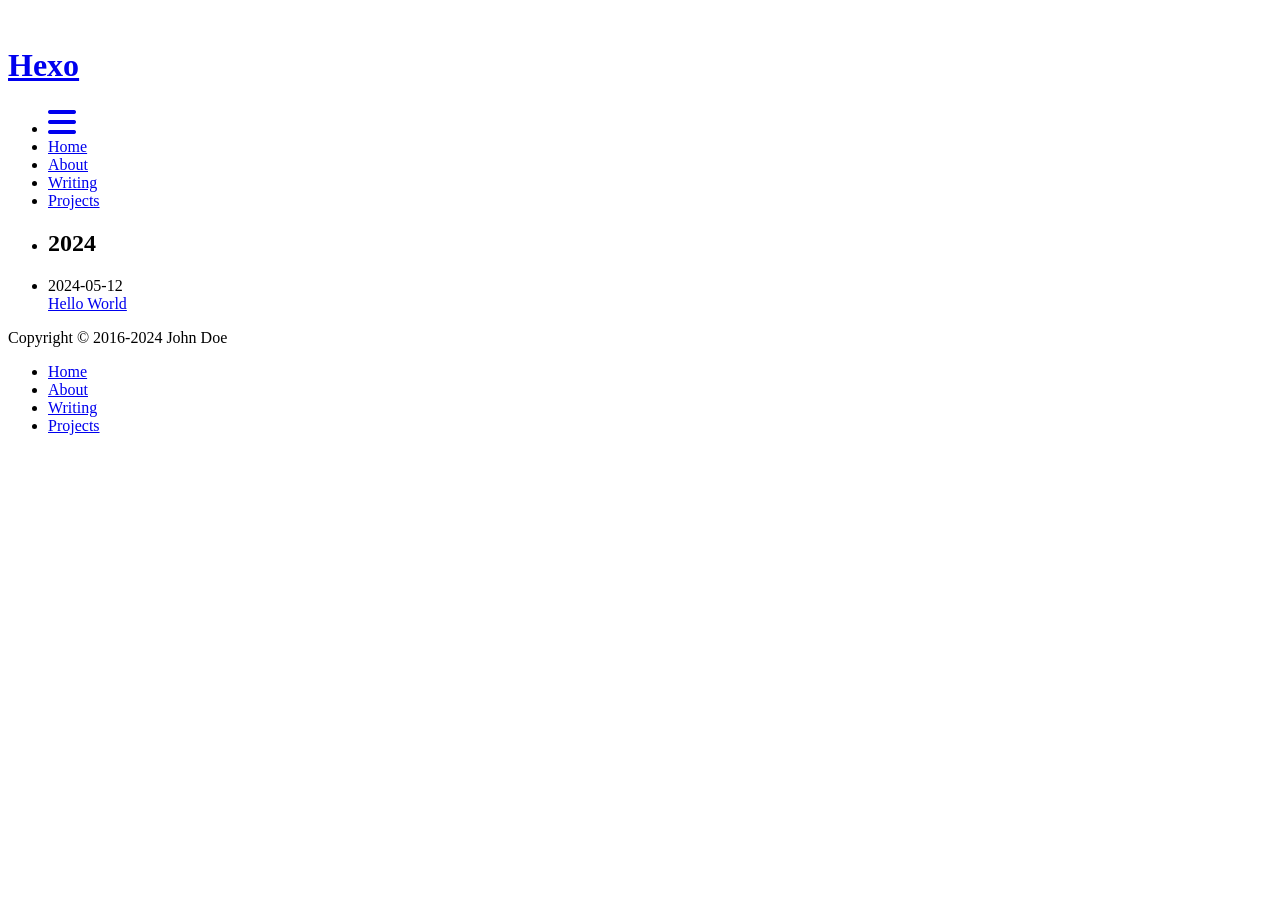
==== archives/index.html @ eacb6403 "Site updated: 2024-05-13 11:37:39" ====
<!DOCTYPE html>
<html lang=en>
<head>
    <!-- so meta -->
    <meta charset="utf-8">
    <meta http-equiv="X-UA-Compatible" content="IE=edge">
    <meta name="HandheldFriendly" content="True">
    <meta name="viewport" content="width=device-width, initial-scale=1, maximum-scale=5" />
    <meta property="og:type" content="website">
<meta property="og:title" content="Hexo">
<meta property="og:url" content="http://huangyukun26.github.io/archives/index.html">
<meta property="og:site_name" content="Hexo">
<meta property="og:locale" content="en_US">
<meta property="article:author" content="John Doe">
<meta name="twitter:card" content="summary">
    
    
      
        
          <link rel="shortcut icon" href="/blog/images/favicon.ico">
        
      
      
        
          <link rel="icon" type="image/png" href="/blog/images/favicon-192x192.png" sizes="192x192">
        
      
      
        
          <link rel="apple-touch-icon" sizes="180x180" href="/blog/images/apple-touch-icon.png">
        
      
    
    <!-- title -->
    <title>Writing</title>
    <!-- async scripts -->
    <!-- Google Analytics -->


    <!-- Umami Analytics -->


    <!-- styles -->
    
<link rel="stylesheet" href="/blog/css/style.css">

    <!-- persian styles -->
    
    <!-- rss -->
    
    
	<!-- mathjax -->
	
<meta name="generator" content="Hexo 7.2.0"></head>

<body class="max-width mx-auto px3 ltr">
    
    <div class="content index py4 ">
        
          <header id="header">
  <a class="u-url u-uid" href="/blog/">
  
    
      <img id="logo" alt class="u-logo" src="/blog/images/logo.png" />
    
  
    <div id="title">
      <h1 class="p-name">Hexo</h1>
    </div>
  </a>
  <div id="nav">
    <ul>
      <li class="icon">
        <a href="#" aria-label="Menu"><i class="fa-solid fa-bars fa-2x"></i></a>
      </li>
      <!--
     --><li><a href="/blog/">Home</a></li><!--
   --><!--
     --><li><a href="/blog/about/">About</a></li><!--
   --><!--
     --><li><a href="/blog/archives/">Writing</a></li><!--
   --><!--
     --><li><a target="_blank" rel="noopener" href="http://github.com/probberechts">Projects</a></li><!--
   -->
    </ul>
  </div>
</header>

        
        <div id="archive">
  <ul class="post-list">
    
    
    
    
      
      
      
      
        <li class="post-year"><h2>2024</h2></li>
      
      <li class="post-item">
        
    <div class="meta">
      
        
          <time datetime="2024-05-12T12:38:43.418Z" class="dt-published" itemprop="datePublished">2024-05-12</time>
        
      
    </div>


        <span>
    
        <a class="" href="/blog/2024/05/12/hello-world/">Hello World</a>
    


</span>
      </li>
    
  </ul>
  

</div>

        
        <footer id="footer">
  <div class="footer-left">
    Copyright &copy;
    
    
    2016-2024
    John Doe
  </div>
  <div class="footer-right">
    <nav>
      <ul>
        <!--
       --><li><a href="/blog/">Home</a></li><!--
     --><!--
       --><li><a href="/blog/about/">About</a></li><!--
     --><!--
       --><li><a href="/blog/archives/">Writing</a></li><!--
     --><!--
       --><li><a target="_blank" rel="noopener" href="http://github.com/probberechts">Projects</a></li><!--
     -->
      </ul>
    </nav>
  </div>
</footer>

    </div>
    <!-- styles -->



  <link rel="preload" as="style" href="https://cdnjs.cloudflare.com/ajax/libs/font-awesome/6.4.0/css/all.min.css" crossorigin="anonymous" onload="this.onload=null;this.rel='stylesheet'"/>


    <!-- jquery -->

  <script src="https://cdnjs.cloudflare.com/ajax/libs/jquery/3.6.0/jquery.min.js" crossorigin="anonymous"></script>




<!-- clipboard -->


<script src="/blog/js/main.js"></script>

<!-- search -->

<!-- Baidu Analytics -->

<!-- Cloudflare Analytics -->

<!-- Disqus Comments -->

<!-- utterances Comments -->

</body>
</html>
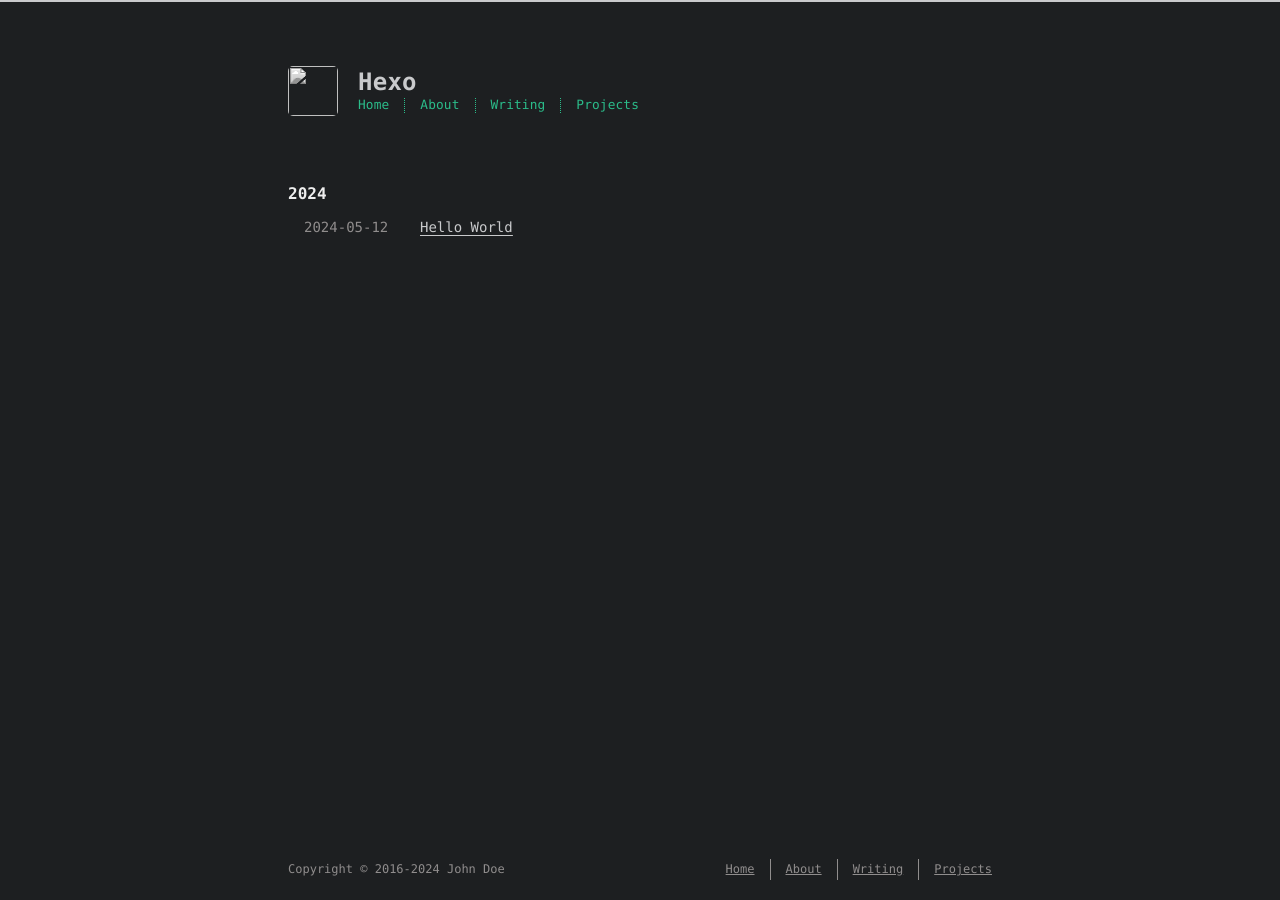
==== commit 49f18cff: "Site updated: 2024-05-13 11:38:13" ====
--- a/archives/index.html
+++ b/archives/index.html
@@ -17,17 +17,17 @@
     
       
         
-          <link rel="shortcut icon" href="/blog/images/favicon.ico">
+          <link rel="shortcut icon" href="/images/favicon.ico">
         
       
       
         
-          <link rel="icon" type="image/png" href="/blog/images/favicon-192x192.png" sizes="192x192">
+          <link rel="icon" type="image/png" href="/images/favicon-192x192.png" sizes="192x192">
         
       
       
         
-          <link rel="apple-touch-icon" sizes="180x180" href="/blog/images/apple-touch-icon.png">
+          <link rel="apple-touch-icon" sizes="180x180" href="/images/apple-touch-icon.png">
         
       
     
@@ -42,7 +42,7 @@
 
     <!-- styles -->
     
-<link rel="stylesheet" href="/blog/css/style.css">
+<link rel="stylesheet" href="/css/style.css">
 
     <!-- persian styles -->
     
@@ -58,10 +58,10 @@
     <div class="content index py4 ">
         
           <header id="header">
-  <a class="u-url u-uid" href="/blog/">
+  <a class="u-url u-uid" href="/">
   
     
-      <img id="logo" alt class="u-logo" src="/blog/images/logo.png" />
+      <img id="logo" alt class="u-logo" src="/images/logo.png" />
     
   
     <div id="title">
@@ -74,11 +74,11 @@
         <a href="#" aria-label="Menu"><i class="fa-solid fa-bars fa-2x"></i></a>
       </li>
       <!--
-     --><li><a href="/blog/">Home</a></li><!--
+     --><li><a href="/">Home</a></li><!--
    --><!--
-     --><li><a href="/blog/about/">About</a></li><!--
+     --><li><a href="/about/">About</a></li><!--
    --><!--
-     --><li><a href="/blog/archives/">Writing</a></li><!--
+     --><li><a href="/archives/">Writing</a></li><!--
    --><!--
      --><li><a target="_blank" rel="noopener" href="http://github.com/probberechts">Projects</a></li><!--
    -->
@@ -112,7 +112,7 @@
 
         <span>
     
-        <a class="" href="/blog/2024/05/12/hello-world/">Hello World</a>
+        <a class="" href="/2024/05/12/hello-world/">Hello World</a>
     
 
 
@@ -137,11 +137,11 @@
     <nav>
       <ul>
         <!--
-       --><li><a href="/blog/">Home</a></li><!--
+       --><li><a href="/">Home</a></li><!--
      --><!--
-       --><li><a href="/blog/about/">About</a></li><!--
+       --><li><a href="/about/">About</a></li><!--
      --><!--
-       --><li><a href="/blog/archives/">Writing</a></li><!--
+       --><li><a href="/archives/">Writing</a></li><!--
      --><!--
        --><li><a target="_blank" rel="noopener" href="http://github.com/probberechts">Projects</a></li><!--
      -->
@@ -168,7 +168,7 @@
 <!-- clipboard -->
 
 
-<script src="/blog/js/main.js"></script>
+<script src="/js/main.js"></script>
 
 <!-- search -->
 
--- a/css/style.css
+++ b/css/style.css
@@ -0,0 +1,1670 @@
+.inline {
+  display: inline;
+}
+.block {
+  display: block;
+}
+.inline-block {
+  display: inline-block;
+}
+.table {
+  display: table;
+}
+.table-cell {
+  display: table-cell;
+}
+.overflow-hidden {
+  overflow: hidden;
+}
+.overflow-scroll {
+  overflow: scroll;
+}
+.overflow-auto {
+  overflow: auto;
+}
+.clearfix:before,
+.clearfix:after {
+  display: table;
+  content: " ";
+}
+.clearfix:after {
+  clear: both;
+}
+.left {
+  float: left;
+}
+.right {
+  float: right;
+}
+.fit {
+  max-width: 100%;
+}
+.truncate {
+  display: inline-block;
+  overflow: hidden;
+  text-overflow: ellipsis;
+  white-space: nowrap;
+}
+.max-width-1 {
+  max-width: 24rem;
+}
+.max-width-2 {
+  max-width: 32rem;
+}
+.max-width-3 {
+  max-width: 48rem;
+}
+.max-width-4 {
+  max-width: 64rem;
+}
+.border-box {
+  box-sizing: border-box;
+}
+.m0 {
+  margin: 0;
+}
+.mt0 {
+  margin-top: 0;
+}
+.mr0 {
+  margin-right: 0;
+}
+.mb0 {
+  margin-bottom: 0;
+}
+.ml0 {
+  margin-left: 0;
+}
+.mx0 {
+  margin-right: 0;
+  margin-left: 0;
+}
+.my0 {
+  margin-top: 0;
+  margin-bottom: 0;
+}
+.m1 {
+  margin: 0.5rem;
+}
+.mt1 {
+  margin-top: 0.5rem;
+}
+.mr1 {
+  margin-right: 0.5rem;
+}
+.mb1 {
+  margin-bottom: 0.5rem;
+}
+.ml1 {
+  margin-left: 0.5rem;
+}
+.mx1 {
+  margin-right: 0.5rem;
+  margin-left: 0.5rem;
+}
+.my1 {
+  margin-top: 0.5rem;
+  margin-bottom: 0.5rem;
+}
+.m2 {
+  margin: 1rem;
+}
+.mt2 {
+  margin-top: 1rem;
+}
+.mr2 {
+  margin-right: 1rem;
+}
+.mb2 {
+  margin-bottom: 1rem;
+}
+.ml2 {
+  margin-left: 1rem;
+}
+.mx2 {
+  margin-right: 1rem;
+  margin-left: 1rem;
+}
+.my2 {
+  margin-top: 1rem;
+  margin-bottom: 1rem;
+}
+.m3 {
+  margin: 2rem;
+}
+.mt3 {
+  margin-top: 2rem;
+}
+.mr3 {
+  margin-right: 2rem;
+}
+.mb3 {
+  margin-bottom: 2rem;
+}
+.ml3 {
+  margin-left: 2rem;
+}
+.mx3 {
+  margin-right: 2rem;
+  margin-left: 2rem;
+}
+.my3 {
+  margin-top: 2rem;
+  margin-bottom: 2rem;
+}
+.m4 {
+  margin: 4rem;
+}
+.mt4 {
+  margin-top: 4rem;
+}
+.mr4 {
+  margin-right: 4rem;
+}
+.mb4 {
+  margin-bottom: 4rem;
+}
+.ml4 {
+  margin-left: 4rem;
+}
+.mx4 {
+  margin-right: 4rem;
+  margin-left: 4rem;
+}
+.my4 {
+  margin-top: 4rem;
+  margin-bottom: 4rem;
+}
+.mxn1 {
+  margin-right: -0.5rem;
+  margin-left: -0.5rem;
+}
+.mxn2 {
+  margin-right: -1rem;
+  margin-left: -1rem;
+}
+.mxn3 {
+  margin-right: -2rem;
+  margin-left: -2rem;
+}
+.mxn4 {
+  margin-right: -4rem;
+  margin-left: -4rem;
+}
+.ml-auto {
+  margin-left: auto;
+}
+.mr-auto {
+  margin-right: auto;
+}
+.mx-auto {
+  margin-right: auto;
+  margin-left: auto;
+}
+.p0 {
+  padding: 0;
+}
+.pt0 {
+  padding-top: 0;
+}
+.pr0 {
+  padding-right: 0;
+}
+.pb0 {
+  padding-bottom: 0;
+}
+.pl0 {
+  padding-left: 0;
+}
+.px0 {
+  padding-right: 0;
+  padding-left: 0;
+}
+.py0 {
+  padding-top: 0;
+  padding-bottom: 0;
+}
+.p1 {
+  padding: 0.5rem;
+}
+.pt1 {
+  padding-top: 0.5rem;
+}
+.pr1 {
+  padding-right: 0.5rem;
+}
+.pb1 {
+  padding-bottom: 0.5rem;
+}
+.pl1 {
+  padding-left: 0.5rem;
+}
+.py1 {
+  padding-top: 0.5rem;
+  padding-bottom: 0.5rem;
+}
+.px1 {
+  padding-right: 0.5rem;
+  padding-left: 0.5rem;
+}
+.p2 {
+  padding: 1rem;
+}
+.pt2 {
+  padding-top: 1rem;
+}
+.pr2 {
+  padding-right: 1rem;
+}
+.pb2 {
+  padding-bottom: 1rem;
+}
+.pl2 {
+  padding-left: 1rem;
+}
+.py2 {
+  padding-top: 1rem;
+  padding-bottom: 1rem;
+}
+.px2 {
+  padding-right: 1rem;
+  padding-left: 1rem;
+}
+.p3 {
+  padding: 2rem;
+}
+.pt3 {
+  padding-top: 2rem;
+}
+.pr3 {
+  padding-right: 2rem;
+}
+.pb3 {
+  padding-bottom: 2rem;
+}
+.pl3 {
+  padding-left: 2rem;
+}
+.py3 {
+  padding-top: 2rem;
+  padding-bottom: 2rem;
+}
+.px3 {
+  padding-right: 2rem;
+  padding-left: 2rem;
+}
+.p4 {
+  padding: 4rem;
+}
+.pt4 {
+  padding-top: 4rem;
+}
+.pr4 {
+  padding-right: 4rem;
+}
+.pb4 {
+  padding-bottom: 4rem;
+}
+.pl4 {
+  padding-left: 4rem;
+}
+.py4 {
+  padding-top: 4rem;
+  padding-bottom: 4rem;
+}
+.px4 {
+  padding-right: 4rem;
+  padding-left: 4rem;
+}
+body h1,
+body .h1 {
+  display: block;
+  margin-top: 3rem;
+  margin-bottom: 1rem;
+  color: #2bbc8a;
+  letter-spacing: 0.01em;
+  font-weight: 700;
+  font-style: normal;
+  font-size: 1.5em;
+  -moz-osx-font-smoothing: grayscale;
+  -webkit-font-smoothing: antialiased;
+}
+body h2,
+body .h2 {
+  position: relative;
+  display: block;
+  margin-top: 2rem;
+  margin-bottom: 0.5rem;
+  color: #eee;
+  text-transform: none;
+  letter-spacing: normal;
+  font-weight: bold;
+  font-size: 1rem;
+}
+body h3 {
+  color: #eee;
+  text-decoration: underline;
+  font-weight: bold;
+  font-size: 0.9rem;
+}
+body h4,
+body h5,
+body h6 {
+  display: inline;
+  text-decoration: none;
+  color: #ccc;
+  font-weight: bold;
+  font-size: 0.9rem;
+}
+body h3,
+body h4,
+body h5,
+body h6 {
+  margin-top: 0.9rem;
+  margin-bottom: 0.5rem;
+}
+body hr {
+  border: 0.5px dashed #ccc;
+  opacity: 0.5;
+  margin: 0;
+  margin-top: 20px;
+  margin-bottom: 20px;
+}
+body strong {
+  font-weight: bold;
+}
+body em,
+body cite {
+  font-style: italic;
+}
+body sup,
+body sub {
+  position: relative;
+  vertical-align: baseline;
+  font-size: 0.75em;
+  line-height: 0;
+}
+body sup {
+  top: -0.5em;
+}
+body sub {
+  bottom: -0.2em;
+}
+body small {
+  font-size: 0.85em;
+}
+body acronym,
+body abbr {
+  border-bottom: 1px dotted;
+}
+body ul,
+body ol,
+body dl {
+  line-height: 1.725;
+}
+body ul ul,
+body ol ul,
+body ul ol,
+body ol ol {
+  margin-top: 0;
+  margin-bottom: 0;
+}
+body ol {
+  list-style: decimal;
+}
+body dt {
+  font-weight: bold;
+}
+body table {
+  width: 100%;
+  border-collapse: collapse;
+  text-align: left;
+  font-size: 12px;
+  overflow: auto;
+  display: block;
+}
+body th {
+  padding: 8px;
+  border-bottom: 1px dashed #908d8d;
+  color: #eee;
+  font-weight: bold;
+  font-size: 13px;
+}
+body td {
+  padding: 0 8px;
+  border-bottom: none;
+}
+@font-face {
+  font-style: normal;
+  font-family: "Meslo LG";
+  src: local("Meslo LG S"), url("../lib/meslo-LG/MesloLGS-Regular.ttf") format("truetype");
+}
+*,
+*:before,
+*:after {
+  box-sizing: border-box;
+}
+/* Scroll bar */
+/* For Firefox */
+* {
+  scrollbar-color: #999 transparent;
+}
+/* For Chrome, Edge, and Safari */
+*::-webkit-scrollbar {
+  width: 8px;
+  height: 6px;
+}
+*::-webkit-scrollbar-track {
+  background: transparent;
+}
+*::-webkit-scrollbar-thumb {
+  background-color: #999;
+  border-radius: 6px;
+}
+*::-webkit-scrollbar-thumb:hover {
+  background-color: #7a7a7a;
+}
+*::-webkit-scrollbar-thumb:active {
+  background-color: #6b6b6b;
+}
+html {
+  margin: 0;
+  padding: 0;
+  height: 100%;
+  border-top: 2px solid #c9cacc;
+  -webkit-text-size-adjust: 100%;
+  -ms-text-size-adjust: 100%;
+}
+body {
+  margin: 0;
+  height: 100%;
+  background-color: #1d1f21;
+  color: #c9cacc;
+  font-weight: 400;
+  font-size: 14px;
+  font-family: "Menlo", "Meslo LG", monospace;
+  line-height: 1.725;
+  text-rendering: geometricPrecision;
+  -moz-osx-font-smoothing: grayscale;
+  -webkit-font-smoothing: antialiased;
+}
+.content {
+  position: relative;
+  display: flex;
+  flex-direction: column;
+  min-height: 100%;
+  overflow-wrap: break-word;
+}
+.content p {
+  hyphens: auto;
+  -moz-hyphens: auto;
+  -ms-hyphens: auto;
+  -webkit-hyphens: auto;
+}
+.content code {
+  hyphens: manual;
+  -moz-hyphens: manual;
+  -ms-hyphens: manual;
+  -webkit-hyphens: manual;
+}
+.content a {
+  color: #c9cacc;
+  text-decoration: none;
+  background-image: linear-gradient(transparent, transparent 5px, #c9cacc 5px, #c9cacc);
+  background-position: bottom;
+  background-size: 100% 6px;
+  background-repeat: repeat-x;
+}
+.content a:hover {
+  background-image: linear-gradient(transparent, transparent 4px, #d480aa 4px, #d480aa);
+}
+.content a.icon {
+  background: none;
+}
+.content a.icon:hover {
+  color: #d480aa;
+}
+.content h1 a,
+.content .h1 a,
+.content h2 a,
+.content h3 a,
+.content h4 a,
+.content h5 a,
+.content h6 a {
+  background: none;
+  color: inherit;
+  text-decoration: none;
+}
+.content h1 a:hover,
+.content .h1 a:hover,
+.content h2 a:hover,
+.content h3 a:hover,
+.content h4 a:hover,
+.content h5 a:hover,
+.content h6 a:hover {
+  background-image: linear-gradient(transparent, transparent 6px, #d480aa 6px, #d480aa);
+  background-position: bottom;
+  background-size: 100% 6px;
+  background-repeat: repeat-x;
+}
+.content h6 a {
+  background: none;
+  color: inherit;
+  text-decoration: none;
+}
+.content h6 a:hover {
+  background-image: linear-gradient(transparent, transparent 6px, #d480aa 6px, #d480aa);
+  background-position: bottom;
+  background-size: 100% 6px;
+  background-repeat: repeat-x;
+}
+@media (min-width: 540px) {
+  .image-wrap {
+    flex-direction: row;
+    margin-bottom: 2rem;
+  }
+  .image-wrap .image-block {
+    flex: 1 0 35%;
+    margin-right: 2rem;
+  }
+  .image-wrap p {
+    flex: 1 0 65%;
+  }
+}
+.max-width {
+  max-width: 48rem;
+}
+@media (max-width: 480px) {
+  .px3 {
+    padding-right: 1rem;
+    padding-left: 1rem;
+  }
+  .my4 {
+    margin-top: 2rem;
+    margin-bottom: 2rem;
+  }
+}
+@media (min-width: 480px) {
+  p {
+    text-align: justify;
+  }
+}
+#header {
+  margin: 0 auto 2rem;
+  width: 100%;
+}
+#header h1,
+#header .h1 {
+  margin-top: 0;
+  margin-bottom: 0;
+  color: #c9cacc;
+  letter-spacing: 0.01em;
+  font-weight: 700;
+  font-style: normal;
+  font-size: 1.5rem;
+  line-height: 2rem;
+  -moz-osx-font-smoothing: grayscale;
+  -webkit-font-smoothing: antialiased;
+}
+#header a {
+  background: none;
+  color: inherit;
+  text-decoration: none;
+}
+#header #logo {
+  display: inline-block;
+  float: left;
+  margin-right: 20px;
+  width: 50px;
+  height: 50px;
+  border-radius: 5px;
+  background-size: 50px 50px;
+  background-repeat: no-repeat;
+  filter: grayscale(100%);
+  -webkit-filter: grayscale(100%);
+}
+#header #nav {
+  color: #2bbc8a;
+  letter-spacing: 0.01em;
+  font-weight: 200;
+  font-style: normal;
+  font-size: 0.8rem;
+}
+#header #nav ul {
+  margin: 0;
+  padding: 0;
+  list-style-type: none;
+  line-height: 15px;
+}
+#header #nav ul a {
+  margin-right: 15px;
+  color: #2bbc8a;
+}
+#header #nav ul a:hover {
+  background-image: linear-gradient(transparent, transparent 5px, #2bbc8a 5px, #2bbc8a);
+  background-position: bottom;
+  background-size: 100% 6px;
+  background-repeat: repeat-x;
+}
+#header #nav ul li {
+  display: inline-block;
+  margin-right: 15px;
+  border-right: 1px dotted;
+  border-color: #2bbc8a;
+  vertical-align: middle;
+}
+#header #nav ul .icon {
+  display: none;
+}
+#header #nav ul li:last-child {
+  margin-right: 0;
+  border-right: 0;
+}
+#header #nav ul li:last-child a {
+  margin-right: 0;
+}
+#header:hover #logo {
+  filter: none;
+  -webkit-filter: none;
+}
+@media screen and (max-width: 480px) {
+  #header #title {
+    display: table;
+    margin-right: 5rem;
+    min-height: 50px;
+  }
+  #header #title h1 {
+    display: table-cell;
+    vertical-align: middle;
+  }
+  #header #nav ul a:hover {
+    background: none;
+  }
+  #header #nav ul li {
+    display: none;
+    border-right: 0;
+  }
+  #header #nav ul li.icon {
+    position: absolute;
+    top: 77px;
+    right: 1rem;
+    display: inline-block;
+    text-align: center;
+  }
+  #header #nav ul.responsive li {
+    display: block;
+  }
+  #header #nav ul a[aria-label="Menu"] {
+    display: inline-block;
+    min-width: 48px;
+    min-height: 48px;
+  }
+  #header #nav li:not(:first-child) {
+    padding-top: 1rem;
+    padding-left: 70px;
+    font-size: 1rem;
+  }
+}
+#header-post {
+  position: fixed;
+  top: 2rem;
+  right: 0;
+  display: inline-block;
+  float: right;
+  z-index: 100;
+}
+#header-post a {
+  background: none;
+  color: inherit;
+  text-decoration: none;
+}
+#header-post a.icon {
+  background: none;
+}
+#header-post a.icon:hover {
+  color: #d480aa;
+}
+#header-post ol {
+  list-style-type: none;
+}
+#header-post ul {
+  display: inline-block;
+  margin: 0;
+  padding: 0;
+  list-style-type: none;
+}
+#header-post ul li {
+  display: inline-block;
+  margin-right: 15px;
+  vertical-align: middle;
+}
+#header-post ul li:last-child {
+  margin-right: 0;
+}
+#header-post #menu-icon {
+  float: right;
+  margin-right: 2rem;
+  margin-left: 15px;
+}
+#header-post #menu-icon:hover {
+  color: #2bbc8a;
+}
+#header-post #menu-icon-tablet {
+  float: right;
+  margin-right: 2rem;
+  margin-left: 15px;
+}
+#header-post #menu-icon-tablet:hover {
+  color: #2bbc8a;
+}
+#header-post #top-icon-tablet {
+  position: fixed;
+  right: 2rem;
+  bottom: 2rem;
+  margin-right: 2rem;
+  margin-left: 15px;
+}
+#header-post #top-icon-tablet:hover {
+  color: #2bbc8a;
+}
+#header-post .active {
+  color: #2bbc8a;
+}
+#header-post #menu {
+  display: none;
+  margin-right: 2rem;
+}
+#header-post #nav {
+  color: #2bbc8a;
+  letter-spacing: 0.01em;
+  font-weight: 200;
+  font-style: normal;
+  font-size: 0.8rem;
+}
+#header-post #nav ul {
+  line-height: 15px;
+}
+#header-post #nav ul a {
+  margin-right: 15px;
+  color: #2bbc8a;
+}
+#header-post #nav ul a:hover {
+  background-image: linear-gradient(transparent, transparent 5px, #2bbc8a 5px, #2bbc8a);
+  background-position: bottom;
+  background-size: 100% 6px;
+  background-repeat: repeat-x;
+}
+#header-post #nav ul li {
+  border-right: 1px dotted #2bbc8a;
+}
+#header-post #nav ul li:last-child {
+  margin-right: 0;
+  border-right: 0;
+}
+#header-post #nav ul li:last-child a {
+  margin-right: 0;
+}
+#header-post #actions {
+  float: right;
+  margin-top: 2rem;
+  margin-right: 2rem;
+  width: 100%;
+  text-align: right;
+}
+#header-post #actions ul {
+  display: block;
+}
+#header-post #actions .info {
+  display: block;
+  font-style: italic;
+}
+#header-post #share {
+  clear: both;
+  padding-top: 1rem;
+  padding-right: 2rem;
+  text-align: right;
+}
+#header-post #share li {
+  display: block;
+  margin: 0;
+}
+#header-post #toc {
+  float: right;
+  clear: both;
+  overflow: auto;
+  margin-top: 1rem;
+  padding-right: 2rem;
+  max-width: 20em;
+  max-height: calc(95vh - 7rem);
+  text-align: right;
+}
+#header-post #toc a:hover {
+  color: #d480aa;
+}
+#header-post #toc .toc-level-1 > .toc-link {
+  display: none;
+}
+#header-post #toc .toc-level-2 {
+  color: #c9cacc;
+  font-size: 0.8rem;
+}
+#header-post #toc .toc-level-2:before {
+  color: #2bbc8a;
+  content: "#";
+}
+#header-post #toc .toc-level-3 {
+  color: #908d8d;
+  font-size: 0.7rem;
+}
+#header-post #toc .toc-level-4 {
+  color: #747070;
+  font-size: 0.4rem;
+}
+#header-post #toc .toc-level-5 {
+  display: none;
+}
+#header-post #toc .toc-level-6 {
+  display: none;
+}
+#header-post #toc .toc-number {
+  display: none;
+}
+@media screen and (max-width: 500px) {
+  #header-post {
+    display: none;
+  }
+}
+@media screen and (max-width: 900px) {
+  #header-post #menu-icon {
+    display: none;
+  }
+  #header-post #actions {
+    display: none;
+  }
+}
+@media screen and (max-width: 1199px) {
+  #header-post #toc {
+    display: none;
+  }
+}
+@media screen and (min-width: 900px) {
+  #header-post #menu-icon-tablet {
+    display: none !important;
+  }
+  #header-post #top-icon-tablet {
+    display: none !important;
+  }
+}
+@media screen and (min-width: 1199px) {
+  #header-post #actions {
+    width: auto;
+  }
+  #header-post #actions ul {
+    display: inline-block;
+    float: right;
+  }
+  #header-post #actions .info {
+    display: inline;
+    float: left;
+    margin-right: 2rem;
+    font-style: italic;
+  }
+}
+@media print {
+  #header-post {
+    display: none;
+  }
+  #footer-post-container {
+    display: none;
+  }
+}
+#footer-post {
+  position: fixed;
+  right: 0;
+  bottom: 0;
+  left: 0;
+  z-index: 5000000;
+  width: 100%;
+  border-top: 1px solid #908d8d;
+  background: #212326;
+  transition: opacity 0.2s;
+}
+#footer-post a {
+  background: none;
+  color: inherit;
+  text-decoration: none;
+}
+#footer-post a.icon {
+  background: none;
+}
+#footer-post a.icon:hover {
+  color: #d480aa;
+}
+#footer-post #nav-footer {
+  padding-right: 1rem;
+  padding-left: 1rem;
+  background: #323539;
+  text-align: center;
+}
+#footer-post #nav-footer a {
+  color: #2bbc8a;
+  font-size: 1em;
+}
+#footer-post #nav-footer a:hover {
+  background-image: linear-gradient(transparent, transparent 5px, #2bbc8a 5px, #2bbc8a);
+  background-position: bottom;
+  background-size: 100% 6px;
+  background-repeat: repeat-x;
+}
+#footer-post #nav-footer ul {
+  display: table;
+  margin: 0;
+  padding: 0;
+  width: 100%;
+  list-style-type: none;
+}
+#footer-post #nav-footer ul li {
+  display: inline-table;
+  padding: 10px;
+  width: 20%;
+  vertical-align: middle;
+}
+#footer-post #actions-footer {
+  overflow: auto;
+  margin-top: 1rem;
+  margin-bottom: 1rem;
+  padding-right: 1rem;
+  padding-left: 1rem;
+  width: 100%;
+  text-align: center;
+  white-space: nowrap;
+}
+#footer-post #actions-footer a {
+  display: inline-block;
+  padding-left: 1rem;
+  color: #2bbc8a;
+}
+#footer-post #share-footer {
+  padding-right: 1rem;
+  padding-left: 1rem;
+  background: #323539;
+  text-align: center;
+}
+#footer-post #share-footer ul {
+  display: table;
+  margin: 0;
+  padding: 0;
+  width: 100%;
+  list-style-type: none;
+}
+#footer-post #share-footer ul li {
+  display: inline-table;
+  padding: 10px;
+  width: 20%;
+  vertical-align: middle;
+}
+#footer-post #toc-footer {
+  clear: both;
+  padding-top: 1rem;
+  padding-bottom: 1rem;
+  background: #323539;
+  text-align: left;
+}
+#footer-post #toc-footer ol {
+  margin: 0;
+  padding-left: 20px;
+  list-style-type: none;
+}
+#footer-post #toc-footer ol li {
+  line-height: 30px;
+}
+#footer-post #toc-footer a:hover {
+  color: #d480aa;
+}
+#footer-post #toc-footer .toc-level-1 > .toc-link {
+  display: none;
+}
+#footer-post #toc-footer .toc-level-2 {
+  color: #c9cacc;
+  font-size: 0.8rem;
+}
+#footer-post #toc-footer .toc-level-2:before {
+  color: #2bbc8a;
+  content: "#";
+}
+#footer-post #toc-footer .toc-level-3 {
+  color: #908d8d;
+  font-size: 0.7rem;
+  line-height: 15px;
+}
+#footer-post #toc-footer .toc-level-4 {
+  display: none;
+}
+#footer-post #toc-footer .toc-level-5 {
+  display: none;
+}
+#footer-post #toc-footer .toc-level-6 {
+  display: none;
+}
+#footer-post #toc-footer .toc-number {
+  display: none;
+}
+@media screen and (min-width: 500px) {
+  #footer-post-container {
+    display: none;
+  }
+}
+.post-list {
+  padding: 0;
+}
+.post-list .post-item {
+  margin-bottom: 1rem;
+  margin-left: 0;
+  list-style-type: none;
+}
+.post-list .post-item .meta {
+  display: block;
+  margin-right: 16px;
+  min-width: 100px;
+  color: #908d8d;
+  font-size: 14px;
+}
+@media (min-width: 480px) {
+  .post-list .post-item {
+    display: flex;
+    margin-bottom: 5px;
+  }
+  .post-list .post-item .meta {
+    text-align: left;
+  }
+}
+.project-list {
+  padding: 0;
+  list-style: none;
+}
+.project-list .project-item {
+  margin-bottom: 5px;
+}
+.project-list .project-item p {
+  display: inline;
+}
+article header .posttitle {
+  margin-top: 0;
+  margin-bottom: 0;
+  text-transform: none;
+  font-size: 1.5em;
+  line-height: 1.25;
+}
+article header .meta {
+  margin-top: 0;
+  margin-bottom: 1rem;
+}
+article header .meta * {
+  color: #ccc;
+  font-size: 0.85rem;
+}
+article header .author {
+  text-transform: uppercase;
+  letter-spacing: 0.01em;
+  font-weight: 700;
+}
+article header .postdate {
+  display: inline;
+}
+article .content h2:before {
+  position: absolute;
+  top: -4px;
+  left: -1rem;
+  color: #2bbc8a;
+  content: "#";
+  font-weight: bold;
+  font-size: 1.2rem;
+}
+article .content img,
+article .content video {
+  display: block;
+  margin: auto;
+  max-width: 100%;
+  height: auto;
+}
+article .content .video-container {
+  position: relative;
+  overflow: hidden;
+  padding-top: 56.25%;
+  height: 0;
+}
+article .content .video-container iframe,
+article .content .video-container object,
+article .content .video-container embed {
+  position: absolute;
+  top: 0;
+  left: 0;
+  margin-top: 0;
+  width: 100%;
+  height: 100%;
+}
+article .content blockquote {
+  margin: 1rem 10px;
+  padding: 0.5em 10px;
+  background: inherit;
+  color: #ccffb6;
+  quotes: "\201C" "\201D" "\2018" "\2019";
+  font-weight: bold;
+}
+article .content blockquote p {
+  margin: 0;
+}
+article .content blockquote:before {
+  margin-right: 0.25em;
+  color: #ccffb6;
+  content: "\201C";
+  vertical-align: -0.4em;
+  font-size: 2em;
+  line-height: 0.1em;
+}
+article .content blockquote footer {
+  margin: line-height 0;
+  color: #908d8d;
+  font-size: 12px;
+}
+article .content blockquote footer a {
+  background-image: linear-gradient(transparent, transparent 5px, #908d8d 5px, #908d8d);
+  color: #908d8d;
+}
+article .content blockquote footer a:hover {
+  background-image: linear-gradient(transparent, transparent 4px, #a6a4a4 4px, #a6a4a4);
+  color: #a6a4a4;
+}
+article .content blockquote footer cite:before {
+  padding: 0 0.5em;
+  content: "—";
+}
+article .content .pullquote {
+  margin: 0;
+  width: 45%;
+  text-align: left;
+}
+article .content .pullquote.left {
+  margin-right: 1em;
+  margin-left: 0.5em;
+}
+article .content .pullquote.right {
+  margin-right: 0.5em;
+  margin-left: 1em;
+}
+article .content .caption {
+  position: relative;
+  display: block;
+  margin-top: 0.5em;
+  color: #908d8d;
+  text-align: center;
+  font-size: 0.9em;
+}
+.posttitle {
+  text-transform: none;
+  font-size: 1.5em;
+  line-height: 1.25;
+}
+.article-tag .tag-link {
+  background-image: linear-gradient(transparent, transparent 10px, #d480aa 10px, #d480aa);
+  background-position: bottom;
+  background-size: 100% 6px;
+  background-repeat: repeat-x;
+}
+.article-tag .tag-link:before {
+  content: "#";
+}
+.article-category .category-link {
+  background-image: linear-gradient(transparent, transparent 10px, #d480aa 10px, #d480aa);
+  background-position: bottom;
+  background-size: 100% 6px;
+  background-repeat: repeat-x;
+}
+@media (min-width: 480px) {
+  .article-tag,
+  .article-category {
+    display: inline;
+  }
+  .article-tag:before,
+  .article-category:before {
+    content: "|";
+  }
+}
+#archive .post-year {
+  list-style-type: none;
+}
+#archive .post-list {
+  padding: 0;
+}
+#archive .post-list .post-item {
+  margin-bottom: 1rem;
+  margin-left: 0;
+  list-style-type: none;
+}
+#archive .post-list .post-item .meta {
+  display: block;
+  margin-right: 16px;
+  min-width: 100px;
+  color: #908d8d;
+  font-size: 14px;
+}
+@media (min-width: 480px) {
+  #archive .post-list .post-item {
+    display: flex;
+    margin-bottom: 5px;
+    margin-left: 1rem;
+  }
+  #archive .post-list .post-item .meta {
+    text-align: left;
+  }
+}
+.blog-post-comments {
+  margin-top: 4rem;
+}
+#footer {
+  position: absolute;
+  bottom: 0;
+  margin-bottom: 10px;
+  width: 100%;
+  color: #908d8d;
+  vertical-align: top;
+  text-align: center;
+  font-size: 12px;
+}
+#footer ul {
+  margin: 0;
+  padding: 0;
+  list-style: none;
+}
+#footer li {
+  display: inline-block;
+  margin-right: 15px;
+  border-right: 1px solid;
+  border-color: #908d8d;
+  vertical-align: middle;
+}
+#footer li a {
+  margin-right: 15px;
+}
+#footer li:last-child {
+  margin-right: 0;
+  border-right: 0;
+}
+#footer li:last-child a {
+  margin-right: 0;
+}
+#footer a {
+  color: #908d8d;
+  text-decoration: underline;
+  background-image: none;
+}
+#footer a:hover {
+  color: #a6a4a4;
+}
+#footer .footer-left {
+  height: 20px;
+  vertical-align: middle;
+  line-height: 20px;
+}
+@media (min-width: 39rem) {
+  #footer {
+    display: flex;
+    flex-flow: row wrap;
+    justify-content: space-between;
+    align-items: center;
+    align-content: center;
+    margin-bottom: 20px;
+  }
+  #footer .footer-left {
+    align-self: flex-start;
+    margin-right: 20px;
+  }
+  #footer .footer-right {
+    align-self: flex-end;
+  }
+}
+.pagination {
+  display: inline-block;
+  margin-top: 2rem;
+  width: 100%;
+  text-align: center;
+}
+.pagination .page-number {
+  color: #c9cacc;
+  font-size: 0.8rem;
+}
+.pagination a {
+  padding: 4px 6px;
+  border-radius: 5px;
+  background-image: none;
+  color: #c9cacc;
+  text-decoration: none;
+}
+.pagination a:hover {
+  background-image: none;
+}
+.pagination a:hover:not(.active) {
+  color: #eee;
+}
+.search-input {
+  padding: 4px 7px;
+  width: 100%;
+  outline: none;
+  border: solid 1px #ccc;
+  border-radius: 5px;
+  background-color: #1d1f21;
+  color: #c9cacc;
+  font-size: 1.2rem;
+  -webkit-border-radius: 5px;
+  -moz-border-radius: 5px;
+}
+.search-input:focus {
+  border: solid 1px #2bbc8a;
+}
+#search-result ul.search-result-list {
+  padding: 0;
+  list-style-type: none;
+}
+#search-result li {
+  margin: 2em auto;
+}
+#search-result a.search-result-title {
+  background-image: none;
+  color: #c9cacc;
+  text-transform: capitalize;
+  font-weight: bold;
+  line-height: 1.2;
+}
+#search-result p.search-result {
+  overflow: hidden;
+  margin: 0.4em auto;
+  max-height: 13em;
+  text-align: justify;
+  font-size: 0.8em;
+}
+#search-result em.search-keyword {
+  border-bottom: 1px dashed #d480aa;
+  color: #d480aa;
+  font-weight: bold;
+}
+.search-no-result {
+  display: none;
+  padding-bottom: 0.5em;
+  color: #c9cacc;
+}
+#tag-cloud .tag-cloud-title {
+  color: #908d8d;
+}
+#tag-cloud .tag-cloud-tags {
+  clear: both;
+  text-align: center;
+}
+#tag-cloud .tag-cloud-tags a {
+  display: inline-block;
+  margin: 10px;
+}
+.tooltipped {
+  position: relative;
+}
+.tooltipped::after {
+  position: absolute;
+  z-index: 1000000;
+  display: none;
+  padding: 0.2em 0.5em;
+  -webkit-font-smoothing: subpixel-antialiased;
+  color: #1d1f21;
+  font-display: swap;
+  font-weight: 400;
+  font-size: 11.200000000000001px;
+  font-family: "Menlo", "Meslo LG", monospace;
+  line-height: 1.725;
+  text-rendering: geometricPrecision;
+  text-align: center;
+  word-wrap: break-word;
+  white-space: pre;
+  content: attr(aria-label);
+  background: #c9cacc;
+  border-radius: 3px;
+  opacity: 0;
+}
+.tooltipped::before {
+  position: absolute;
+  z-index: 1000001;
+  display: none;
+  width: 0;
+  height: 0;
+  color: #c9cacc;
+  pointer-events: none;
+  content: '';
+  border: 6px solid transparent;
+  opacity: 0;
+}
+.tooltipped:hover::before,
+.tooltipped:active::before,
+.tooltipped:focus::before,
+.tooltipped:hover::after,
+.tooltipped:active::after,
+.tooltipped:focus::after {
+  display: inline-block;
+  text-decoration: none;
+  animation-name: tooltip-appear;
+  animation-duration: 0.1s;
+  animation-fill-mode: forwards;
+  animation-timing-function: ease-in;
+}
+.tooltipped-s::after,
+.tooltipped-sw::after {
+  top: 100%;
+  right: 50%;
+  margin-top: 6px;
+}
+.tooltipped-s::before,
+.tooltipped-sw::before {
+  top: auto;
+  right: 50%;
+  bottom: -7px;
+  margin-right: -6px;
+  border-bottom-color: #c9cacc;
+}
+.tooltipped-sw::after {
+  margin-right: -16px;
+}
+.tooltipped-s::after {
+  transform: translateX(50%);
+}
+@-moz-keyframes tooltip-appear {
+  from {
+    opacity: 0;
+  }
+  to {
+    opacity: 1;
+  }
+}
+@-webkit-keyframes tooltip-appear {
+  from {
+    opacity: 0;
+  }
+  to {
+    opacity: 1;
+  }
+}
+@-o-keyframes tooltip-appear {
+  from {
+    opacity: 0;
+  }
+  to {
+    opacity: 1;
+  }
+}
+@keyframes tooltip-appear {
+  from {
+    opacity: 0;
+  }
+  to {
+    opacity: 1;
+  }
+}
+#categories .category-list-title {
+  color: #908d8d;
+}
+#categories .category-list .category-list-item .category-list-count {
+  color: #908d8d;
+}
+#categories .category-list .category-list-item .category-list-count:before {
+  content: " (";
+}
+#categories .category-list .category-list-item .category-list-count:after {
+  content: ")";
+}
+.highlight {
+  background: #474949;
+  color: #d1d9e1;
+}
+.highlight .code .comment,
+.highlight .code .quote {
+  color: #969896;
+  font-style: italic;
+}
+.highlight .code .keyword,
+.highlight .code .selector-tag,
+.highlight .code .literal,
+.highlight .code .type,
+.highlight .code .addition {
+  color: #c9c;
+}
+.highlight .code .number,
+.highlight .code .selector-attr,
+.highlight .code .selector-pseudo {
+  color: #f99157;
+}
+.highlight .code .string,
+.highlight .code .doctag,
+.highlight .code .regexp {
+  color: #8abeb7;
+}
+.highlight .code .title,
+.highlight .code .name,
+.highlight .code .section,
+.highlight .code .built_in {
+  color: #b5bd68;
+}
+.highlight .code .variable,
+.highlight .code .template-variable,
+.highlight .code .selector-id,
+.highlight .code .class .title {
+  color: #fc6;
+}
+.highlight .code .section,
+.highlight .code .name,
+.highlight .code .strong {
+  font-weight: bold;
+}
+.highlight .code .symbol,
+.highlight .code .bullet,
+.highlight .code .subst,
+.highlight .code .meta,
+.highlight .code .link {
+  color: #f99157;
+}
+.highlight .code .deletion {
+  color: #dc322f;
+}
+.highlight .code .formula {
+  background: #eee8d5;
+}
+.highlight .code .attr,
+.highlight .code .attribute {
+  color: #81a2be;
+}
+.highlight .code .emphasis {
+  font-style: italic;
+}
+pre {
+  overflow-x: auto;
+  padding: 10px 15px;
+  padding-bottom: 0;
+  border: 1px dotted #908d8d;
+  border-radius: 4px;
+  font-size: 13px;
+  font-family: "Menlo", "Meslo LG", monospace;
+  line-height: 22px;
+  -webkit-border-radius: 4px;
+}
+pre code {
+  display: block;
+  padding: 0;
+  border: none;
+}
+code {
+  padding: 0 5px;
+  border: 1px dotted #908d8d;
+  border-radius: 2px;
+  -webkit-border-radius: 2px;
+}
+.highlight {
+  overflow-x: auto;
+  margin: 1rem 0;
+  padding: 10px 15px;
+  border-radius: 4px;
+  background: #212326;
+  font-family: "Menlo", "Meslo LG", monospace;
+  -webkit-border-radius: 4px;
+}
+.highlight figcaption {
+  margin: -5px 0 5px;
+  color: #908d8d;
+  font-size: 0.9em;
+  transform: scale(1);
+}
+.highlight figcaption a {
+  float: right;
+  color: #908d8d;
+  font-style: italic;
+  font-size: 0.8em;
+  background-image: linear-gradient(transparent, transparent 10px, #d480aa 10px, #d480aa);
+  background-position: bottom;
+  background-size: 100% 6px;
+  background-repeat: repeat-x;
+}
+.highlight figcaption a:hover {
+  color: #a6a4a4;
+}
+.highlight figcaption:before,
+.highlight figcaption content: "" {
+  display: table;
+}
+.highlight figcaption:after {
+  clear: both;
+}
+.highlight:hover .btn-copy {
+  opacity: 1;
+}
+.highlight .btn-copy {
+  font-size: 1.2rem;
+  position: absolute;
+  right: 20px;
+  opacity: 0;
+  transition: opacity 0.2s ease-in;
+}
+.highlight .btn-copy:hover {
+  color: #2bbc8a;
+}
+.highlight pre {
+  margin: 0;
+  padding: 0;
+  border: none;
+  background: none;
+}
+.highlight table {
+  width: auto;
+}
+.highlight td.gutter {
+  text-align: right;
+  opacity: 0.2;
+}
+.highlight .line {
+  height: 22px;
+}
+#header-post #actions {
+  direction: ltr !important;
+}
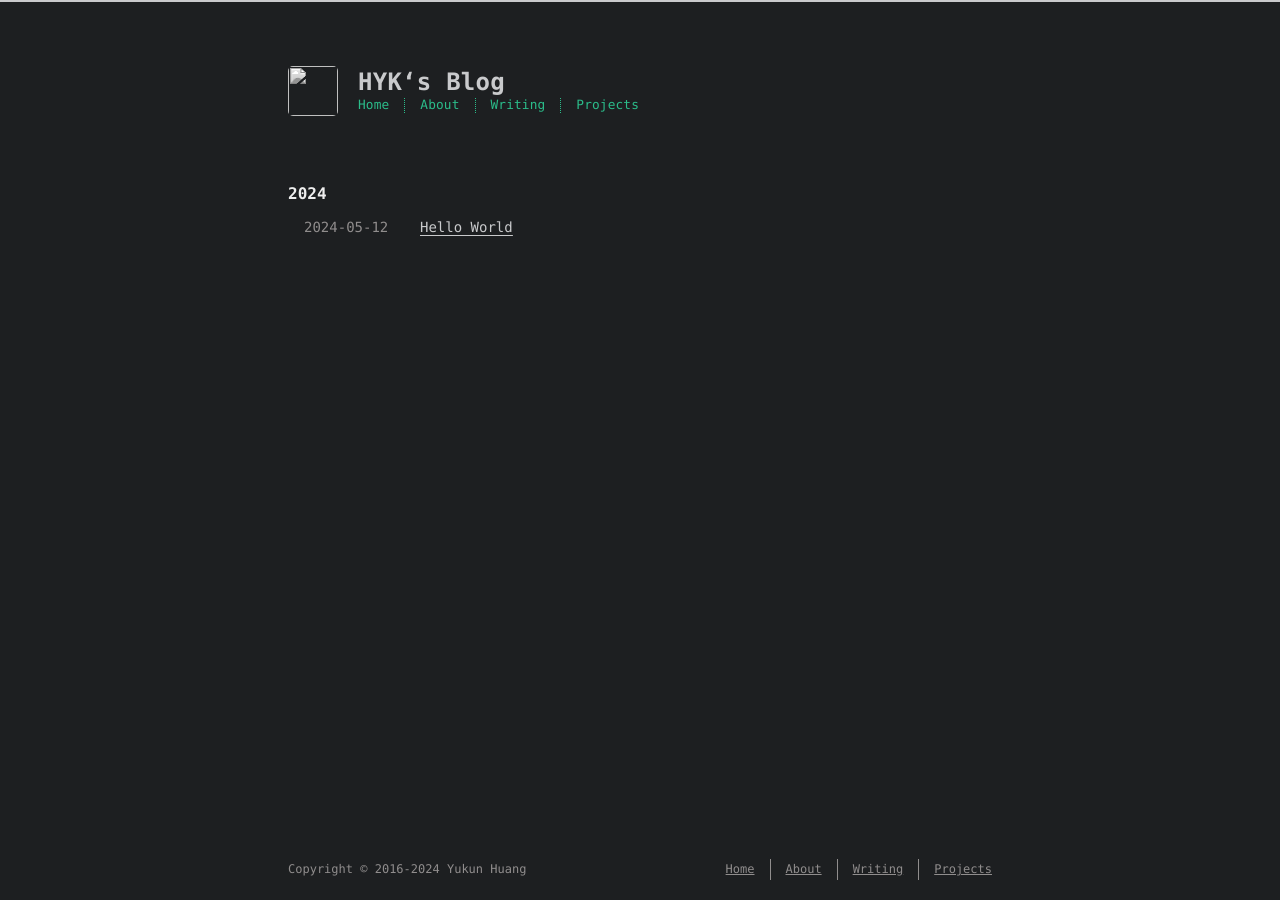
==== commit e9e1dc50: "Site updated: 2024-05-13 11:40:27" ====
--- a/archives/index.html
+++ b/archives/index.html
@@ -7,11 +7,11 @@
     <meta name="HandheldFriendly" content="True">
     <meta name="viewport" content="width=device-width, initial-scale=1, maximum-scale=5" />
     <meta property="og:type" content="website">
-<meta property="og:title" content="Hexo">
+<meta property="og:title" content="HYK‘s Blog">
 <meta property="og:url" content="http://huangyukun26.github.io/archives/index.html">
-<meta property="og:site_name" content="Hexo">
+<meta property="og:site_name" content="HYK‘s Blog">
 <meta property="og:locale" content="en_US">
-<meta property="article:author" content="John Doe">
+<meta property="article:author" content="Yukun Huang">
 <meta name="twitter:card" content="summary">
     
     
@@ -65,7 +65,7 @@
     
   
     <div id="title">
-      <h1 class="p-name">Hexo</h1>
+      <h1 class="p-name">HYK‘s Blog</h1>
     </div>
   </a>
   <div id="nav">
@@ -131,7 +131,7 @@
     
     
     2016-2024
-    John Doe
+    Yukun Huang
   </div>
   <div class="footer-right">
     <nav>
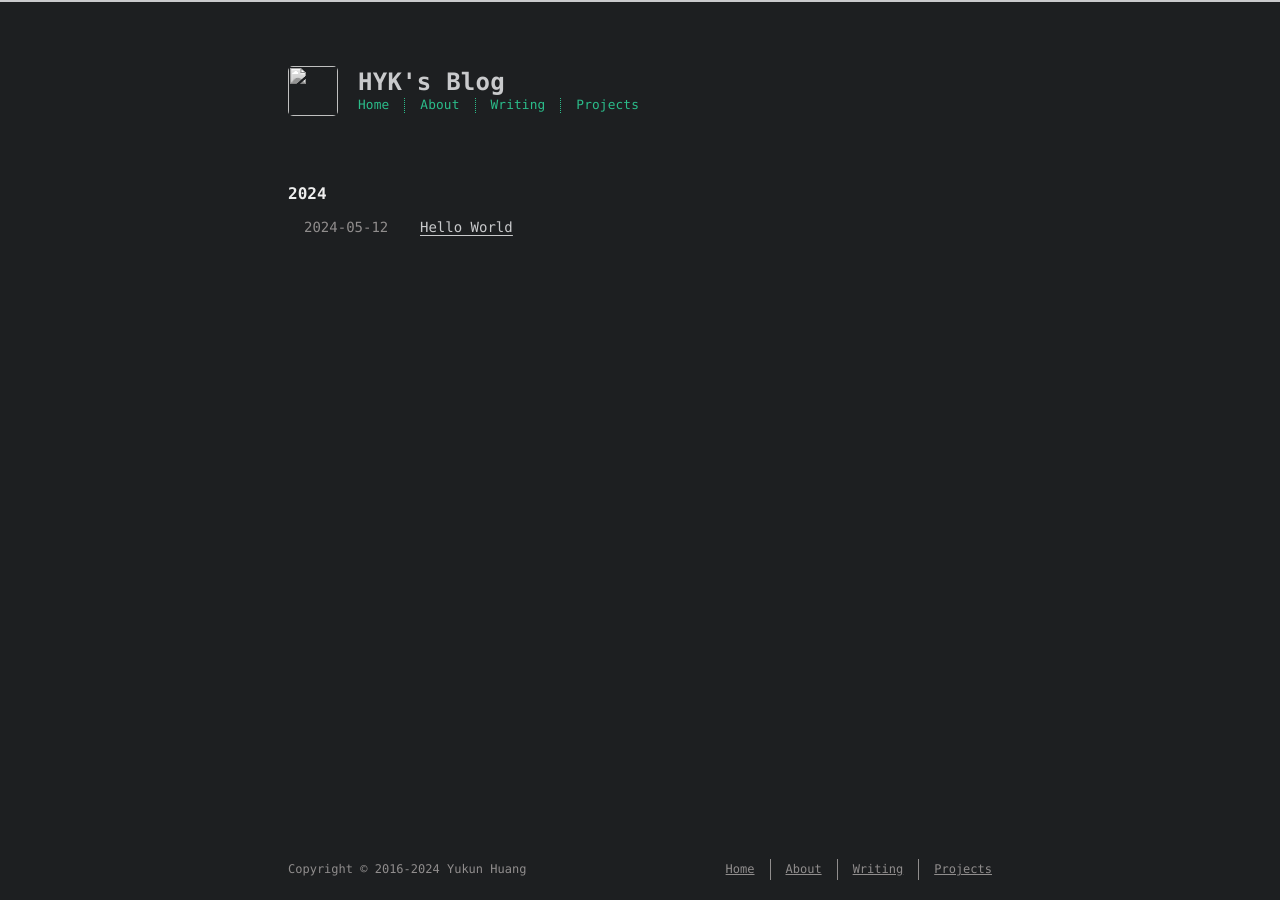
==== commit b866f094: "Site updated: 2024-05-13 11:41:15" ====
--- a/archives/index.html
+++ b/archives/index.html
@@ -7,9 +7,9 @@
     <meta name="HandheldFriendly" content="True">
     <meta name="viewport" content="width=device-width, initial-scale=1, maximum-scale=5" />
     <meta property="og:type" content="website">
-<meta property="og:title" content="HYK‘s Blog">
+<meta property="og:title" content="HYK&#39;s Blog">
 <meta property="og:url" content="http://huangyukun26.github.io/archives/index.html">
-<meta property="og:site_name" content="HYK‘s Blog">
+<meta property="og:site_name" content="HYK&#39;s Blog">
 <meta property="og:locale" content="en_US">
 <meta property="article:author" content="Yukun Huang">
 <meta name="twitter:card" content="summary">
@@ -65,7 +65,7 @@
     
   
     <div id="title">
-      <h1 class="p-name">HYK‘s Blog</h1>
+      <h1 class="p-name">HYK&#39;s Blog</h1>
     </div>
   </a>
   <div id="nav">
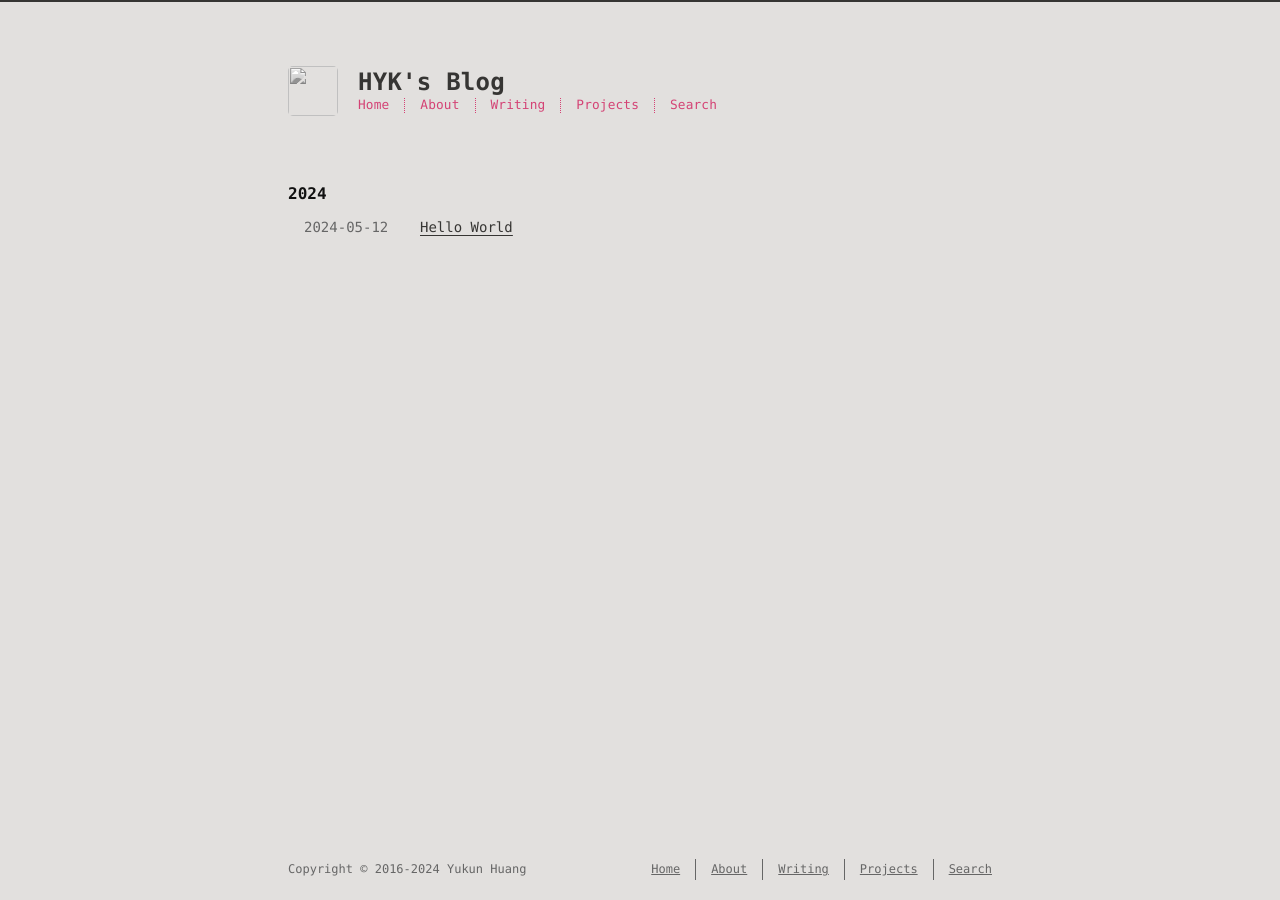
==== commit 65419303: "Site updated: 2024-05-13 13:07:01" ====
--- a/archives/index.html
+++ b/archives/index.html
@@ -80,7 +80,9 @@
    --><!--
      --><li><a href="/archives/">Writing</a></li><!--
    --><!--
-     --><li><a target="_blank" rel="noopener" href="http://github.com/probberechts">Projects</a></li><!--
+     --><li><a target="_blank" rel="noopener" href="https://github.com/huangyukun26">Projects</a></li><!--
+   --><!--
+     --><li><a href="/search/">Search</a></li><!--
    -->
     </ul>
   </div>
@@ -137,18 +139,26 @@
     <nav>
       <ul>
         <!--
-       --><li><a href="/">Home</a></li><!--
-     --><!--
-       --><li><a href="/about/">About</a></li><!--
-     --><!--
-       --><li><a href="/archives/">Writing</a></li><!--
-     --><!--
-       --><li><a target="_blank" rel="noopener" href="http://github.com/probberechts">Projects</a></li><!--
-     -->
+      --><li><a href="/">Home</a></li><!--
+    --><!--
+      --><li><a href="/about/">About</a></li><!--
+    --><!--
+      --><li><a href="/archives/">Writing</a></li><!--
+    --><!--
+      --><li><a target="_blank" rel="noopener" href="https://github.com/huangyukun26">Projects</a></li><!--
+    --><!--
+      --><li><a href="/search/">Search</a></li><!--
+    -->
+      </ul>
+      <ul>
+        
       </ul>
     </nav>
   </div>
+  
 </footer>
+
+
 
     </div>
     <!-- styles -->
--- a/css/style.css
+++ b/css/style.css
@@ -321,7 +321,7 @@
   display: block;
   margin-top: 3rem;
   margin-bottom: 1rem;
-  color: #2bbc8a;
+  color: #d44375;
   letter-spacing: 0.01em;
   font-weight: 700;
   font-style: normal;
@@ -335,14 +335,14 @@
   display: block;
   margin-top: 2rem;
   margin-bottom: 0.5rem;
-  color: #eee;
+  color: #111;
   text-transform: none;
   letter-spacing: normal;
   font-weight: bold;
   font-size: 1rem;
 }
 body h3 {
-  color: #eee;
+  color: #111;
   text-decoration: underline;
   font-weight: bold;
   font-size: 0.9rem;
@@ -352,7 +352,7 @@
 body h6 {
   display: inline;
   text-decoration: none;
-  color: #ccc;
+  color: #666;
   font-weight: bold;
   font-size: 0.9rem;
 }
@@ -364,7 +364,7 @@
   margin-bottom: 0.5rem;
 }
 body hr {
-  border: 0.5px dashed #ccc;
+  border: 0.5px dashed #666;
   opacity: 0.5;
   margin: 0;
   margin-top: 20px;
@@ -425,8 +425,8 @@
 }
 body th {
   padding: 8px;
-  border-bottom: 1px dashed #908d8d;
-  color: #eee;
+  border-bottom: 1px dashed #666;
+  color: #111;
   font-weight: bold;
   font-size: 13px;
 }
@@ -471,15 +471,15 @@
   margin: 0;
   padding: 0;
   height: 100%;
-  border-top: 2px solid #c9cacc;
+  border-top: 2px solid #363533;
   -webkit-text-size-adjust: 100%;
   -ms-text-size-adjust: 100%;
 }
 body {
   margin: 0;
   height: 100%;
-  background-color: #1d1f21;
-  color: #c9cacc;
+  background-color: #e2e0de;
+  color: #363533;
   font-weight: 400;
   font-size: 14px;
   font-family: "Menlo", "Meslo LG", monospace;
@@ -508,21 +508,21 @@
   -webkit-hyphens: manual;
 }
 .content a {
-  color: #c9cacc;
+  color: #363533;
   text-decoration: none;
-  background-image: linear-gradient(transparent, transparent 5px, #c9cacc 5px, #c9cacc);
+  background-image: linear-gradient(transparent, transparent 5px, #363533 5px, #363533);
   background-position: bottom;
   background-size: 100% 6px;
   background-repeat: repeat-x;
 }
 .content a:hover {
-  background-image: linear-gradient(transparent, transparent 4px, #d480aa 4px, #d480aa);
+  background-image: linear-gradient(transparent, transparent 4px, #2bbc8a 4px, #2bbc8a);
 }
 .content a.icon {
   background: none;
 }
 .content a.icon:hover {
-  color: #d480aa;
+  color: #2bbc8a;
 }
 .content h1 a,
 .content .h1 a,
@@ -542,7 +542,7 @@
 .content h4 a:hover,
 .content h5 a:hover,
 .content h6 a:hover {
-  background-image: linear-gradient(transparent, transparent 6px, #d480aa 6px, #d480aa);
+  background-image: linear-gradient(transparent, transparent 6px, #2bbc8a 6px, #2bbc8a);
   background-position: bottom;
   background-size: 100% 6px;
   background-repeat: repeat-x;
@@ -553,7 +553,7 @@
   text-decoration: none;
 }
 .content h6 a:hover {
-  background-image: linear-gradient(transparent, transparent 6px, #d480aa 6px, #d480aa);
+  background-image: linear-gradient(transparent, transparent 6px, #2bbc8a 6px, #2bbc8a);
   background-position: bottom;
   background-size: 100% 6px;
   background-repeat: repeat-x;
@@ -597,7 +597,7 @@
 #header .h1 {
   margin-top: 0;
   margin-bottom: 0;
-  color: #c9cacc;
+  color: #363533;
   letter-spacing: 0.01em;
   font-weight: 700;
   font-style: normal;
@@ -624,7 +624,7 @@
   -webkit-filter: grayscale(100%);
 }
 #header #nav {
-  color: #2bbc8a;
+  color: #d44375;
   letter-spacing: 0.01em;
   font-weight: 200;
   font-style: normal;
@@ -638,10 +638,10 @@
 }
 #header #nav ul a {
   margin-right: 15px;
-  color: #2bbc8a;
+  color: #d44375;
 }
 #header #nav ul a:hover {
-  background-image: linear-gradient(transparent, transparent 5px, #2bbc8a 5px, #2bbc8a);
+  background-image: linear-gradient(transparent, transparent 5px, #d44375 5px, #d44375);
   background-position: bottom;
   background-size: 100% 6px;
   background-repeat: repeat-x;
@@ -650,7 +650,7 @@
   display: inline-block;
   margin-right: 15px;
   border-right: 1px dotted;
-  border-color: #2bbc8a;
+  border-color: #d44375;
   vertical-align: middle;
 }
 #header #nav ul .icon {
@@ -722,7 +722,7 @@
   background: none;
 }
 #header-post a.icon:hover {
-  color: #d480aa;
+  color: #2bbc8a;
 }
 #header-post ol {
   list-style-type: none;
@@ -747,7 +747,7 @@
   margin-left: 15px;
 }
 #header-post #menu-icon:hover {
-  color: #2bbc8a;
+  color: #d44375;
 }
 #header-post #menu-icon-tablet {
   float: right;
@@ -755,7 +755,7 @@
   margin-left: 15px;
 }
 #header-post #menu-icon-tablet:hover {
-  color: #2bbc8a;
+  color: #d44375;
 }
 #header-post #top-icon-tablet {
   position: fixed;
@@ -765,17 +765,17 @@
   margin-left: 15px;
 }
 #header-post #top-icon-tablet:hover {
-  color: #2bbc8a;
+  color: #d44375;
 }
 #header-post .active {
-  color: #2bbc8a;
+  color: #d44375;
 }
 #header-post #menu {
   display: none;
   margin-right: 2rem;
 }
 #header-post #nav {
-  color: #2bbc8a;
+  color: #d44375;
   letter-spacing: 0.01em;
   font-weight: 200;
   font-style: normal;
@@ -786,16 +786,16 @@
 }
 #header-post #nav ul a {
   margin-right: 15px;
-  color: #2bbc8a;
+  color: #d44375;
 }
 #header-post #nav ul a:hover {
-  background-image: linear-gradient(transparent, transparent 5px, #2bbc8a 5px, #2bbc8a);
+  background-image: linear-gradient(transparent, transparent 5px, #d44375 5px, #d44375);
   background-position: bottom;
   background-size: 100% 6px;
   background-repeat: repeat-x;
 }
 #header-post #nav ul li {
-  border-right: 1px dotted #2bbc8a;
+  border-right: 1px dotted #d44375;
 }
 #header-post #nav ul li:last-child {
   margin-right: 0;
@@ -839,25 +839,25 @@
   text-align: right;
 }
 #header-post #toc a:hover {
-  color: #d480aa;
+  color: #2bbc8a;
 }
 #header-post #toc .toc-level-1 > .toc-link {
   display: none;
 }
 #header-post #toc .toc-level-2 {
-  color: #c9cacc;
+  color: #363533;
   font-size: 0.8rem;
 }
 #header-post #toc .toc-level-2:before {
-  color: #2bbc8a;
+  color: #d44375;
   content: "#";
 }
 #header-post #toc .toc-level-3 {
-  color: #908d8d;
+  color: #666;
   font-size: 0.7rem;
 }
 #header-post #toc .toc-level-4 {
-  color: #747070;
+  color: #525252;
   font-size: 0.4rem;
 }
 #header-post #toc .toc-level-5 {
@@ -925,8 +925,8 @@
   left: 0;
   z-index: 5000000;
   width: 100%;
-  border-top: 1px solid #908d8d;
-  background: #212326;
+  border-top: 1px solid #666;
+  background: #dedcd9;
   transition: opacity 0.2s;
 }
 #footer-post a {
@@ -938,20 +938,20 @@
   background: none;
 }
 #footer-post a.icon:hover {
-  color: #d480aa;
+  color: #2bbc8a;
 }
 #footer-post #nav-footer {
   padding-right: 1rem;
   padding-left: 1rem;
-  background: #323539;
+  background: #cdcac6;
   text-align: center;
 }
 #footer-post #nav-footer a {
-  color: #2bbc8a;
+  color: #d44375;
   font-size: 1em;
 }
 #footer-post #nav-footer a:hover {
-  background-image: linear-gradient(transparent, transparent 5px, #2bbc8a 5px, #2bbc8a);
+  background-image: linear-gradient(transparent, transparent 5px, #d44375 5px, #d44375);
   background-position: bottom;
   background-size: 100% 6px;
   background-repeat: repeat-x;
@@ -982,12 +982,12 @@
 #footer-post #actions-footer a {
   display: inline-block;
   padding-left: 1rem;
-  color: #2bbc8a;
+  color: #d44375;
 }
 #footer-post #share-footer {
   padding-right: 1rem;
   padding-left: 1rem;
-  background: #323539;
+  background: #cdcac6;
   text-align: center;
 }
 #footer-post #share-footer ul {
@@ -1007,7 +1007,7 @@
   clear: both;
   padding-top: 1rem;
   padding-bottom: 1rem;
-  background: #323539;
+  background: #cdcac6;
   text-align: left;
 }
 #footer-post #toc-footer ol {
@@ -1019,21 +1019,21 @@
   line-height: 30px;
 }
 #footer-post #toc-footer a:hover {
-  color: #d480aa;
+  color: #2bbc8a;
 }
 #footer-post #toc-footer .toc-level-1 > .toc-link {
   display: none;
 }
 #footer-post #toc-footer .toc-level-2 {
-  color: #c9cacc;
+  color: #363533;
   font-size: 0.8rem;
 }
 #footer-post #toc-footer .toc-level-2:before {
-  color: #2bbc8a;
+  color: #d44375;
   content: "#";
 }
 #footer-post #toc-footer .toc-level-3 {
-  color: #908d8d;
+  color: #666;
   font-size: 0.7rem;
   line-height: 15px;
 }
@@ -1066,7 +1066,7 @@
   display: block;
   margin-right: 16px;
   min-width: 100px;
-  color: #908d8d;
+  color: #666;
   font-size: 14px;
 }
 @media (min-width: 480px) {
@@ -1100,7 +1100,7 @@
   margin-bottom: 1rem;
 }
 article header .meta * {
-  color: #ccc;
+  color: #666;
   font-size: 0.85rem;
 }
 article header .author {
@@ -1115,7 +1115,7 @@
   position: absolute;
   top: -4px;
   left: -1rem;
-  color: #2bbc8a;
+  color: #d44375;
   content: "#";
   font-weight: bold;
   font-size: 1.2rem;
@@ -1147,7 +1147,7 @@
   margin: 1rem 10px;
   padding: 0.5em 10px;
   background: inherit;
-  color: #ccffb6;
+  color: #ab2251;
   quotes: "\201C" "\201D" "\2018" "\2019";
   font-weight: bold;
 }
@@ -1156,7 +1156,7 @@
 }
 article .content blockquote:before {
   margin-right: 0.25em;
-  color: #ccffb6;
+  color: #ab2251;
   content: "\201C";
   vertical-align: -0.4em;
   font-size: 2em;
@@ -1164,16 +1164,16 @@
 }
 article .content blockquote footer {
   margin: line-height 0;
-  color: #908d8d;
+  color: #666;
   font-size: 12px;
 }
 article .content blockquote footer a {
-  background-image: linear-gradient(transparent, transparent 5px, #908d8d 5px, #908d8d);
-  color: #908d8d;
+  background-image: linear-gradient(transparent, transparent 5px, #666 5px, #666);
+  color: #666;
 }
 article .content blockquote footer a:hover {
-  background-image: linear-gradient(transparent, transparent 4px, #a6a4a4 4px, #a6a4a4);
-  color: #a6a4a4;
+  background-image: linear-gradient(transparent, transparent 4px, #858585 4px, #858585);
+  color: #858585;
 }
 article .content blockquote footer cite:before {
   padding: 0 0.5em;
@@ -1196,7 +1196,7 @@
   position: relative;
   display: block;
   margin-top: 0.5em;
-  color: #908d8d;
+  color: #666;
   text-align: center;
   font-size: 0.9em;
 }
@@ -1206,7 +1206,7 @@
   line-height: 1.25;
 }
 .article-tag .tag-link {
-  background-image: linear-gradient(transparent, transparent 10px, #d480aa 10px, #d480aa);
+  background-image: linear-gradient(transparent, transparent 10px, #2bbc8a 10px, #2bbc8a);
   background-position: bottom;
   background-size: 100% 6px;
   background-repeat: repeat-x;
@@ -1215,7 +1215,7 @@
   content: "#";
 }
 .article-category .category-link {
-  background-image: linear-gradient(transparent, transparent 10px, #d480aa 10px, #d480aa);
+  background-image: linear-gradient(transparent, transparent 10px, #2bbc8a 10px, #2bbc8a);
   background-position: bottom;
   background-size: 100% 6px;
   background-repeat: repeat-x;
@@ -1245,7 +1245,7 @@
   display: block;
   margin-right: 16px;
   min-width: 100px;
-  color: #908d8d;
+  color: #666;
   font-size: 14px;
 }
 @media (min-width: 480px) {
@@ -1266,7 +1266,7 @@
   bottom: 0;
   margin-bottom: 10px;
   width: 100%;
-  color: #908d8d;
+  color: #666;
   vertical-align: top;
   text-align: center;
   font-size: 12px;
@@ -1280,7 +1280,7 @@
   display: inline-block;
   margin-right: 15px;
   border-right: 1px solid;
-  border-color: #908d8d;
+  border-color: #666;
   vertical-align: middle;
 }
 #footer li a {
@@ -1294,12 +1294,12 @@
   margin-right: 0;
 }
 #footer a {
-  color: #908d8d;
+  color: #666;
   text-decoration: underline;
   background-image: none;
 }
 #footer a:hover {
-  color: #a6a4a4;
+  color: #858585;
 }
 #footer .footer-left {
   height: 20px;
@@ -1330,36 +1330,36 @@
   text-align: center;
 }
 .pagination .page-number {
-  color: #c9cacc;
+  color: #363533;
   font-size: 0.8rem;
 }
 .pagination a {
   padding: 4px 6px;
   border-radius: 5px;
   background-image: none;
-  color: #c9cacc;
+  color: #363533;
   text-decoration: none;
 }
 .pagination a:hover {
   background-image: none;
 }
 .pagination a:hover:not(.active) {
-  color: #eee;
+  color: #111;
 }
 .search-input {
   padding: 4px 7px;
   width: 100%;
   outline: none;
-  border: solid 1px #ccc;
+  border: solid 1px #666;
   border-radius: 5px;
-  background-color: #1d1f21;
-  color: #c9cacc;
+  background-color: #e2e0de;
+  color: #363533;
   font-size: 1.2rem;
   -webkit-border-radius: 5px;
   -moz-border-radius: 5px;
 }
 .search-input:focus {
-  border: solid 1px #2bbc8a;
+  border: solid 1px #d44375;
 }
 #search-result ul.search-result-list {
   padding: 0;
@@ -1370,7 +1370,7 @@
 }
 #search-result a.search-result-title {
   background-image: none;
-  color: #c9cacc;
+  color: #363533;
   text-transform: capitalize;
   font-weight: bold;
   line-height: 1.2;
@@ -1383,17 +1383,17 @@
   font-size: 0.8em;
 }
 #search-result em.search-keyword {
-  border-bottom: 1px dashed #d480aa;
-  color: #d480aa;
+  border-bottom: 1px dashed #2bbc8a;
+  color: #2bbc8a;
   font-weight: bold;
 }
 .search-no-result {
   display: none;
   padding-bottom: 0.5em;
-  color: #c9cacc;
+  color: #363533;
 }
 #tag-cloud .tag-cloud-title {
-  color: #908d8d;
+  color: #666;
 }
 #tag-cloud .tag-cloud-tags {
   clear: both;
@@ -1412,7 +1412,7 @@
   display: none;
   padding: 0.2em 0.5em;
   -webkit-font-smoothing: subpixel-antialiased;
-  color: #1d1f21;
+  color: #e2e0de;
   font-display: swap;
   font-weight: 400;
   font-size: 11.200000000000001px;
@@ -1423,7 +1423,7 @@
   word-wrap: break-word;
   white-space: pre;
   content: attr(aria-label);
-  background: #c9cacc;
+  background: #363533;
   border-radius: 3px;
   opacity: 0;
 }
@@ -1433,7 +1433,7 @@
   display: none;
   width: 0;
   height: 0;
-  color: #c9cacc;
+  color: #363533;
   pointer-events: none;
   content: '';
   border: 6px solid transparent;
@@ -1464,7 +1464,7 @@
   right: 50%;
   bottom: -7px;
   margin-right: -6px;
-  border-bottom-color: #c9cacc;
+  border-bottom-color: #363533;
 }
 .tooltipped-sw::after {
   margin-right: -16px;
@@ -1505,10 +1505,10 @@
   }
 }
 #categories .category-list-title {
-  color: #908d8d;
+  color: #666;
 }
 #categories .category-list .category-list-item .category-list-count {
-  color: #908d8d;
+  color: #666;
 }
 #categories .category-list .category-list-item .category-list-count:before {
   content: " (";
@@ -1517,73 +1517,84 @@
   content: ")";
 }
 .highlight {
-  background: #474949;
-  color: #d1d9e1;
+  color: #333;
+  background: #f8f8f8;
 }
 .highlight .code .comment,
 .highlight .code .quote {
-  color: #969896;
+  color: #998;
   font-style: italic;
 }
 .highlight .code .keyword,
 .highlight .code .selector-tag,
+.highlight .code .subst {
+  color: #333;
+  font-weight: bold;
+}
+.highlight .code .number,
 .highlight .code .literal,
-.highlight .code .type,
-.highlight .code .addition {
-  color: #c9c;
-}
-.highlight .code .number,
-.highlight .code .selector-attr,
-.highlight .code .selector-pseudo {
-  color: #f99157;
-}
-.highlight .code .string,
-.highlight .code .doctag,
-.highlight .code .regexp {
-  color: #8abeb7;
-}
-.highlight .code .title,
-.highlight .code .name,
-.highlight .code .section,
-.highlight .code .built_in {
-  color: #b5bd68;
-}
 .highlight .code .variable,
 .highlight .code .template-variable,
-.highlight .code .selector-id,
+.highlight .code .tag .attr {
+  color: #008080;
+}
+.highlight .code .string,
+.highlight .code .doctag {
+  color: #d14;
+}
+.highlight .code .title,
+.highlight .code .section,
+.highlight .code .selector-id {
+  color: #900;
+  font-weight: bold;
+}
+.highlight .code .subst {
+  font-weight: normal;
+}
+.highlight .code .type,
 .highlight .code .class .title {
-  color: #fc6;
-}
-.highlight .code .section,
+  color: #458;
+  font-weight: bold;
+}
+.highlight .code .tag,
 .highlight .code .name,
+.highlight .code .attribute {
+  color: #000080;
+  font-weight: normal;
+}
+.highlight .code .regexp,
+.highlight .code .link {
+  color: #009926;
+}
+.highlight .code .symbol,
+.highlight .code .bullet {
+  color: #990073;
+}
+.highlight .code .built_in,
+.highlight .code .builtin-name {
+  color: #0086b3;
+}
+.highlight .code .meta {
+  color: #999;
+  font-weight: bold;
+}
+.highlight .code .deletion {
+  background: #fdd;
+}
+.highlight .code .addition {
+  background: #dfd;
+}
+.highlight .code .emphasis {
+  font-style: italic;
+}
 .highlight .code .strong {
   font-weight: bold;
-}
-.highlight .code .symbol,
-.highlight .code .bullet,
-.highlight .code .subst,
-.highlight .code .meta,
-.highlight .code .link {
-  color: #f99157;
-}
-.highlight .code .deletion {
-  color: #dc322f;
-}
-.highlight .code .formula {
-  background: #eee8d5;
-}
-.highlight .code .attr,
-.highlight .code .attribute {
-  color: #81a2be;
-}
-.highlight .code .emphasis {
-  font-style: italic;
 }
 pre {
   overflow-x: auto;
   padding: 10px 15px;
   padding-bottom: 0;
-  border: 1px dotted #908d8d;
+  border: 1px dotted #666;
   border-radius: 4px;
   font-size: 13px;
   font-family: "Menlo", "Meslo LG", monospace;
@@ -1597,7 +1608,7 @@
 }
 code {
   padding: 0 5px;
-  border: 1px dotted #908d8d;
+  border: 1px dotted #666;
   border-radius: 2px;
   -webkit-border-radius: 2px;
 }
@@ -1606,28 +1617,28 @@
   margin: 1rem 0;
   padding: 10px 15px;
   border-radius: 4px;
-  background: #212326;
+  background: #dedcd9;
   font-family: "Menlo", "Meslo LG", monospace;
   -webkit-border-radius: 4px;
 }
 .highlight figcaption {
   margin: -5px 0 5px;
-  color: #908d8d;
+  color: #757575;
   font-size: 0.9em;
   transform: scale(1);
 }
 .highlight figcaption a {
   float: right;
-  color: #908d8d;
+  color: #757575;
   font-style: italic;
   font-size: 0.8em;
-  background-image: linear-gradient(transparent, transparent 10px, #d480aa 10px, #d480aa);
+  background-image: linear-gradient(transparent, transparent 10px, #2bbc8a 10px, #2bbc8a);
   background-position: bottom;
   background-size: 100% 6px;
   background-repeat: repeat-x;
 }
 .highlight figcaption a:hover {
-  color: #a6a4a4;
+  color: #919191;
 }
 .highlight figcaption:before,
 .highlight figcaption content: "" {
@@ -1647,7 +1658,7 @@
   transition: opacity 0.2s ease-in;
 }
 .highlight .btn-copy:hover {
-  color: #2bbc8a;
+  color: #d44375;
 }
 .highlight pre {
   margin: 0;
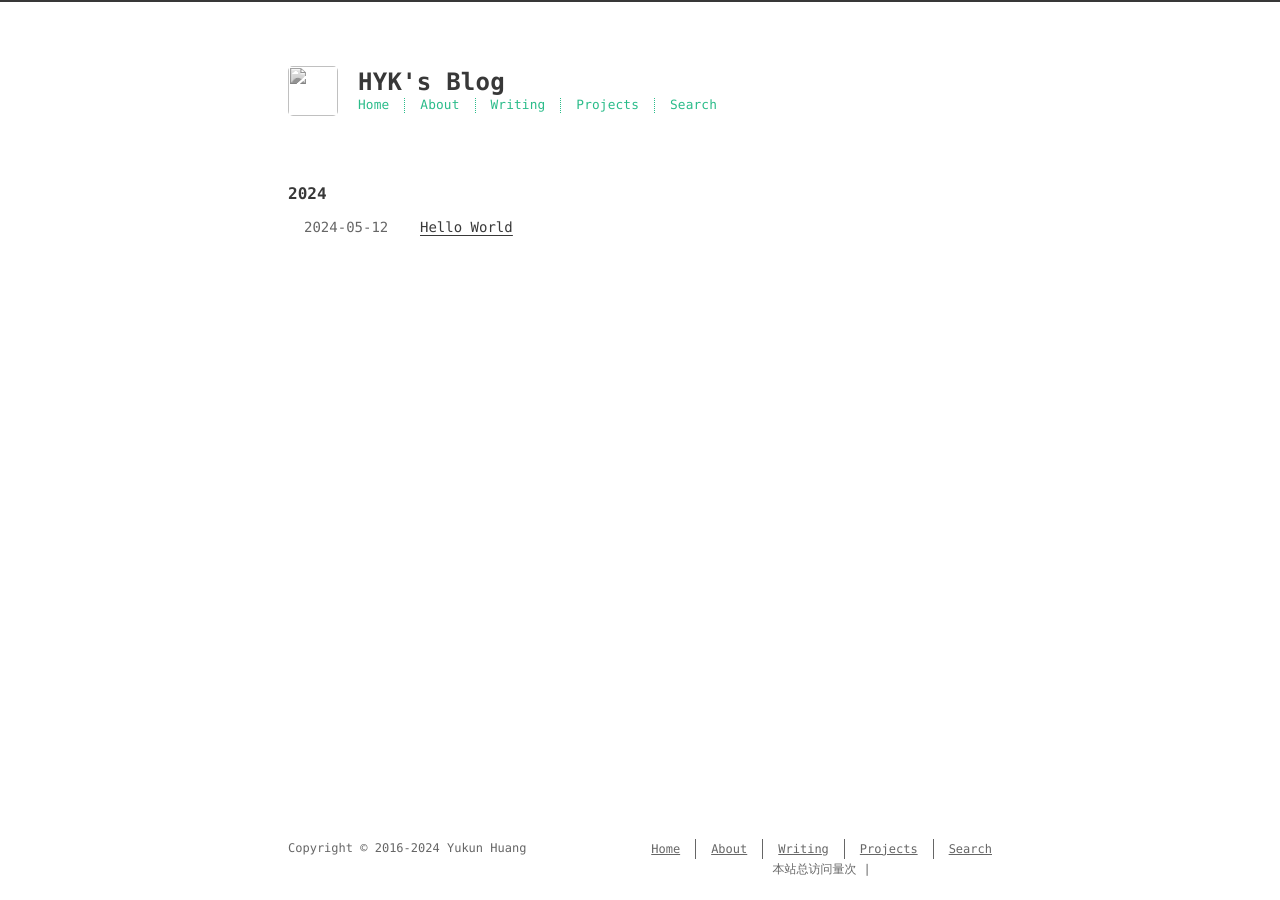
==== commit 3786926b: "Site updated: 2024-05-13 13:13:44" ====
--- a/archives/index.html
+++ b/archives/index.html
@@ -152,6 +152,16 @@
       </ul>
       <ul>
         
+          <!-- 不蒜子统计 -->
+          <span id="busuanzi_container_site_pv">
+              本站总访问量<span id="busuanzi_value_site_pv"></span>次
+          </span>
+          <span class="post-meta-divider">|</span>
+          <span id="busuanzi_container_site_uv" style='display:none'>
+                  本站访客数<span id="busuanzi_value_site_uv"></span>人
+          </span>
+        <script async src="//busuanzi.ibruce.info/busuanzi/2.3/busuanzi.pure.mini.js"></script>
+        
       </ul>
     </nav>
   </div>
--- a/css/style.css
+++ b/css/style.css
@@ -321,7 +321,7 @@
   display: block;
   margin-top: 3rem;
   margin-bottom: 1rem;
-  color: #d44375;
+  color: #2bbc8a;
   letter-spacing: 0.01em;
   font-weight: 700;
   font-style: normal;
@@ -335,14 +335,14 @@
   display: block;
   margin-top: 2rem;
   margin-bottom: 0.5rem;
-  color: #111;
+  color: #383838;
   text-transform: none;
   letter-spacing: normal;
   font-weight: bold;
   font-size: 1rem;
 }
 body h3 {
-  color: #111;
+  color: #383838;
   text-decoration: underline;
   font-weight: bold;
   font-size: 0.9rem;
@@ -352,7 +352,7 @@
 body h6 {
   display: inline;
   text-decoration: none;
-  color: #666;
+  color: #8c8c8c;
   font-weight: bold;
   font-size: 0.9rem;
 }
@@ -364,7 +364,7 @@
   margin-bottom: 0.5rem;
 }
 body hr {
-  border: 0.5px dashed #666;
+  border: 0.5px dashed #8c8c8c;
   opacity: 0.5;
   margin: 0;
   margin-top: 20px;
@@ -426,7 +426,7 @@
 body th {
   padding: 8px;
   border-bottom: 1px dashed #666;
-  color: #111;
+  color: #383838;
   font-weight: bold;
   font-size: 13px;
 }
@@ -447,7 +447,7 @@
 /* Scroll bar */
 /* For Firefox */
 * {
-  scrollbar-color: #999 transparent;
+  scrollbar-color: #aaa transparent;
 }
 /* For Chrome, Edge, and Safari */
 *::-webkit-scrollbar {
@@ -458,28 +458,28 @@
   background: transparent;
 }
 *::-webkit-scrollbar-thumb {
-  background-color: #999;
+  background-color: #aaa;
   border-radius: 6px;
 }
 *::-webkit-scrollbar-thumb:hover {
-  background-color: #7a7a7a;
+  background-color: #888;
 }
 *::-webkit-scrollbar-thumb:active {
-  background-color: #6b6b6b;
+  background-color: #777;
 }
 html {
   margin: 0;
   padding: 0;
   height: 100%;
-  border-top: 2px solid #363533;
+  border-top: 2px solid #383838;
   -webkit-text-size-adjust: 100%;
   -ms-text-size-adjust: 100%;
 }
 body {
   margin: 0;
   height: 100%;
-  background-color: #e2e0de;
-  color: #363533;
+  background-color: #fff;
+  color: #383838;
   font-weight: 400;
   font-size: 14px;
   font-family: "Menlo", "Meslo LG", monospace;
@@ -508,21 +508,21 @@
   -webkit-hyphens: manual;
 }
 .content a {
-  color: #363533;
+  color: #383838;
   text-decoration: none;
-  background-image: linear-gradient(transparent, transparent 5px, #363533 5px, #363533);
+  background-image: linear-gradient(transparent, transparent 5px, #383838 5px, #383838);
   background-position: bottom;
   background-size: 100% 6px;
   background-repeat: repeat-x;
 }
 .content a:hover {
-  background-image: linear-gradient(transparent, transparent 4px, #2bbc8a 4px, #2bbc8a);
+  background-image: linear-gradient(transparent, transparent 4px, #d480aa 4px, #d480aa);
 }
 .content a.icon {
   background: none;
 }
 .content a.icon:hover {
-  color: #2bbc8a;
+  color: #d480aa;
 }
 .content h1 a,
 .content .h1 a,
@@ -542,7 +542,7 @@
 .content h4 a:hover,
 .content h5 a:hover,
 .content h6 a:hover {
-  background-image: linear-gradient(transparent, transparent 6px, #2bbc8a 6px, #2bbc8a);
+  background-image: linear-gradient(transparent, transparent 6px, #d480aa 6px, #d480aa);
   background-position: bottom;
   background-size: 100% 6px;
   background-repeat: repeat-x;
@@ -553,7 +553,7 @@
   text-decoration: none;
 }
 .content h6 a:hover {
-  background-image: linear-gradient(transparent, transparent 6px, #2bbc8a 6px, #2bbc8a);
+  background-image: linear-gradient(transparent, transparent 6px, #d480aa 6px, #d480aa);
   background-position: bottom;
   background-size: 100% 6px;
   background-repeat: repeat-x;
@@ -597,7 +597,7 @@
 #header .h1 {
   margin-top: 0;
   margin-bottom: 0;
-  color: #363533;
+  color: #383838;
   letter-spacing: 0.01em;
   font-weight: 700;
   font-style: normal;
@@ -624,7 +624,7 @@
   -webkit-filter: grayscale(100%);
 }
 #header #nav {
-  color: #d44375;
+  color: #2bbc8a;
   letter-spacing: 0.01em;
   font-weight: 200;
   font-style: normal;
@@ -638,10 +638,10 @@
 }
 #header #nav ul a {
   margin-right: 15px;
-  color: #d44375;
+  color: #2bbc8a;
 }
 #header #nav ul a:hover {
-  background-image: linear-gradient(transparent, transparent 5px, #d44375 5px, #d44375);
+  background-image: linear-gradient(transparent, transparent 5px, #2bbc8a 5px, #2bbc8a);
   background-position: bottom;
   background-size: 100% 6px;
   background-repeat: repeat-x;
@@ -650,7 +650,7 @@
   display: inline-block;
   margin-right: 15px;
   border-right: 1px dotted;
-  border-color: #d44375;
+  border-color: #2bbc8a;
   vertical-align: middle;
 }
 #header #nav ul .icon {
@@ -722,7 +722,7 @@
   background: none;
 }
 #header-post a.icon:hover {
-  color: #2bbc8a;
+  color: #d480aa;
 }
 #header-post ol {
   list-style-type: none;
@@ -747,7 +747,7 @@
   margin-left: 15px;
 }
 #header-post #menu-icon:hover {
-  color: #d44375;
+  color: #2bbc8a;
 }
 #header-post #menu-icon-tablet {
   float: right;
@@ -755,7 +755,7 @@
   margin-left: 15px;
 }
 #header-post #menu-icon-tablet:hover {
-  color: #d44375;
+  color: #2bbc8a;
 }
 #header-post #top-icon-tablet {
   position: fixed;
@@ -765,17 +765,17 @@
   margin-left: 15px;
 }
 #header-post #top-icon-tablet:hover {
-  color: #d44375;
+  color: #2bbc8a;
 }
 #header-post .active {
-  color: #d44375;
+  color: #2bbc8a;
 }
 #header-post #menu {
   display: none;
   margin-right: 2rem;
 }
 #header-post #nav {
-  color: #d44375;
+  color: #2bbc8a;
   letter-spacing: 0.01em;
   font-weight: 200;
   font-style: normal;
@@ -786,16 +786,16 @@
 }
 #header-post #nav ul a {
   margin-right: 15px;
-  color: #d44375;
+  color: #2bbc8a;
 }
 #header-post #nav ul a:hover {
-  background-image: linear-gradient(transparent, transparent 5px, #d44375 5px, #d44375);
+  background-image: linear-gradient(transparent, transparent 5px, #2bbc8a 5px, #2bbc8a);
   background-position: bottom;
   background-size: 100% 6px;
   background-repeat: repeat-x;
 }
 #header-post #nav ul li {
-  border-right: 1px dotted #d44375;
+  border-right: 1px dotted #2bbc8a;
 }
 #header-post #nav ul li:last-child {
   margin-right: 0;
@@ -839,17 +839,17 @@
   text-align: right;
 }
 #header-post #toc a:hover {
-  color: #2bbc8a;
+  color: #d480aa;
 }
 #header-post #toc .toc-level-1 > .toc-link {
   display: none;
 }
 #header-post #toc .toc-level-2 {
-  color: #363533;
+  color: #383838;
   font-size: 0.8rem;
 }
 #header-post #toc .toc-level-2:before {
-  color: #d44375;
+  color: #2bbc8a;
   content: "#";
 }
 #header-post #toc .toc-level-3 {
@@ -926,7 +926,7 @@
   z-index: 5000000;
   width: 100%;
   border-top: 1px solid #666;
-  background: #dedcd9;
+  background: #fafafa;
   transition: opacity 0.2s;
 }
 #footer-post a {
@@ -938,20 +938,20 @@
   background: none;
 }
 #footer-post a.icon:hover {
-  color: #2bbc8a;
+  color: #d480aa;
 }
 #footer-post #nav-footer {
   padding-right: 1rem;
   padding-left: 1rem;
-  background: #cdcac6;
+  background: #e6e6e6;
   text-align: center;
 }
 #footer-post #nav-footer a {
-  color: #d44375;
+  color: #2bbc8a;
   font-size: 1em;
 }
 #footer-post #nav-footer a:hover {
-  background-image: linear-gradient(transparent, transparent 5px, #d44375 5px, #d44375);
+  background-image: linear-gradient(transparent, transparent 5px, #2bbc8a 5px, #2bbc8a);
   background-position: bottom;
   background-size: 100% 6px;
   background-repeat: repeat-x;
@@ -982,12 +982,12 @@
 #footer-post #actions-footer a {
   display: inline-block;
   padding-left: 1rem;
-  color: #d44375;
+  color: #2bbc8a;
 }
 #footer-post #share-footer {
   padding-right: 1rem;
   padding-left: 1rem;
-  background: #cdcac6;
+  background: #e6e6e6;
   text-align: center;
 }
 #footer-post #share-footer ul {
@@ -1007,7 +1007,7 @@
   clear: both;
   padding-top: 1rem;
   padding-bottom: 1rem;
-  background: #cdcac6;
+  background: #e6e6e6;
   text-align: left;
 }
 #footer-post #toc-footer ol {
@@ -1019,17 +1019,17 @@
   line-height: 30px;
 }
 #footer-post #toc-footer a:hover {
-  color: #2bbc8a;
+  color: #d480aa;
 }
 #footer-post #toc-footer .toc-level-1 > .toc-link {
   display: none;
 }
 #footer-post #toc-footer .toc-level-2 {
-  color: #363533;
+  color: #383838;
   font-size: 0.8rem;
 }
 #footer-post #toc-footer .toc-level-2:before {
-  color: #d44375;
+  color: #2bbc8a;
   content: "#";
 }
 #footer-post #toc-footer .toc-level-3 {
@@ -1100,7 +1100,7 @@
   margin-bottom: 1rem;
 }
 article header .meta * {
-  color: #666;
+  color: #8c8c8c;
   font-size: 0.85rem;
 }
 article header .author {
@@ -1115,7 +1115,7 @@
   position: absolute;
   top: -4px;
   left: -1rem;
-  color: #d44375;
+  color: #2bbc8a;
   content: "#";
   font-weight: bold;
   font-size: 1.2rem;
@@ -1147,7 +1147,7 @@
   margin: 1rem 10px;
   padding: 0.5em 10px;
   background: inherit;
-  color: #ab2251;
+  color: #2bbc8a;
   quotes: "\201C" "\201D" "\2018" "\2019";
   font-weight: bold;
 }
@@ -1156,7 +1156,7 @@
 }
 article .content blockquote:before {
   margin-right: 0.25em;
-  color: #ab2251;
+  color: #2bbc8a;
   content: "\201C";
   vertical-align: -0.4em;
   font-size: 2em;
@@ -1206,7 +1206,7 @@
   line-height: 1.25;
 }
 .article-tag .tag-link {
-  background-image: linear-gradient(transparent, transparent 10px, #2bbc8a 10px, #2bbc8a);
+  background-image: linear-gradient(transparent, transparent 10px, #d480aa 10px, #d480aa);
   background-position: bottom;
   background-size: 100% 6px;
   background-repeat: repeat-x;
@@ -1215,7 +1215,7 @@
   content: "#";
 }
 .article-category .category-link {
-  background-image: linear-gradient(transparent, transparent 10px, #2bbc8a 10px, #2bbc8a);
+  background-image: linear-gradient(transparent, transparent 10px, #d480aa 10px, #d480aa);
   background-position: bottom;
   background-size: 100% 6px;
   background-repeat: repeat-x;
@@ -1330,36 +1330,36 @@
   text-align: center;
 }
 .pagination .page-number {
-  color: #363533;
+  color: #383838;
   font-size: 0.8rem;
 }
 .pagination a {
   padding: 4px 6px;
   border-radius: 5px;
   background-image: none;
-  color: #363533;
+  color: #383838;
   text-decoration: none;
 }
 .pagination a:hover {
   background-image: none;
 }
 .pagination a:hover:not(.active) {
-  color: #111;
+  color: #383838;
 }
 .search-input {
   padding: 4px 7px;
   width: 100%;
   outline: none;
-  border: solid 1px #666;
+  border: solid 1px #8c8c8c;
   border-radius: 5px;
-  background-color: #e2e0de;
-  color: #363533;
+  background-color: #fff;
+  color: #383838;
   font-size: 1.2rem;
   -webkit-border-radius: 5px;
   -moz-border-radius: 5px;
 }
 .search-input:focus {
-  border: solid 1px #d44375;
+  border: solid 1px #2bbc8a;
 }
 #search-result ul.search-result-list {
   padding: 0;
@@ -1370,7 +1370,7 @@
 }
 #search-result a.search-result-title {
   background-image: none;
-  color: #363533;
+  color: #383838;
   text-transform: capitalize;
   font-weight: bold;
   line-height: 1.2;
@@ -1383,14 +1383,14 @@
   font-size: 0.8em;
 }
 #search-result em.search-keyword {
-  border-bottom: 1px dashed #2bbc8a;
-  color: #2bbc8a;
+  border-bottom: 1px dashed #d480aa;
+  color: #d480aa;
   font-weight: bold;
 }
 .search-no-result {
   display: none;
   padding-bottom: 0.5em;
-  color: #363533;
+  color: #383838;
 }
 #tag-cloud .tag-cloud-title {
   color: #666;
@@ -1412,7 +1412,7 @@
   display: none;
   padding: 0.2em 0.5em;
   -webkit-font-smoothing: subpixel-antialiased;
-  color: #e2e0de;
+  color: #fff;
   font-display: swap;
   font-weight: 400;
   font-size: 11.200000000000001px;
@@ -1423,7 +1423,7 @@
   word-wrap: break-word;
   white-space: pre;
   content: attr(aria-label);
-  background: #363533;
+  background: #383838;
   border-radius: 3px;
   opacity: 0;
 }
@@ -1433,7 +1433,7 @@
   display: none;
   width: 0;
   height: 0;
-  color: #363533;
+  color: #383838;
   pointer-events: none;
   content: '';
   border: 6px solid transparent;
@@ -1464,7 +1464,7 @@
   right: 50%;
   bottom: -7px;
   margin-right: -6px;
-  border-bottom-color: #363533;
+  border-bottom-color: #383838;
 }
 .tooltipped-sw::after {
   margin-right: -16px;
@@ -1517,72 +1517,57 @@
   content: ")";
 }
 .highlight {
-  color: #333;
-  background: #f8f8f8;
+  color: #585260;
+  background: #efecf4;
 }
 .highlight .code .comment,
 .highlight .code .quote {
-  color: #998;
-  font-style: italic;
-}
-.highlight .code .keyword,
-.highlight .code .selector-tag,
-.highlight .code .subst {
-  color: #333;
-  font-weight: bold;
-}
-.highlight .code .number,
-.highlight .code .literal,
+  color: #655f6d;
+}
 .highlight .code .variable,
 .highlight .code .template-variable,
-.highlight .code .tag .attr {
-  color: #008080;
-}
-.highlight .code .string,
-.highlight .code .doctag {
-  color: #d14;
-}
-.highlight .code .title,
-.highlight .code .section,
-.highlight .code .selector-id {
-  color: #900;
-  font-weight: bold;
-}
-.highlight .code .subst {
-  font-weight: normal;
-}
-.highlight .code .type,
-.highlight .code .class .title {
-  color: #458;
-  font-weight: bold;
-}
+.highlight .code .attribute,
 .highlight .code .tag,
 .highlight .code .name,
-.highlight .code .attribute {
-  color: #000080;
-  font-weight: normal;
-}
 .highlight .code .regexp,
-.highlight .code .link {
-  color: #009926;
-}
+.highlight .code .link,
+.highlight .code .selector-id,
+.highlight .code .selector-class {
+  color: #be4678;
+}
+.highlight .code .number,
+.highlight .code .meta,
+.highlight .code .built_in,
+.highlight .code .builtin-name,
+.highlight .code .literal,
+.highlight .code .type,
+.highlight .code .params {
+  color: #aa573c;
+}
+.highlight .code .string,
 .highlight .code .symbol,
 .highlight .code .bullet {
-  color: #990073;
-}
-.highlight .code .built_in,
-.highlight .code .builtin-name {
-  color: #0086b3;
-}
-.highlight .code .meta {
-  color: #999;
-  font-weight: bold;
+  color: #2a9292;
+}
+.highlight .code .title,
+.highlight .code .section {
+  color: #576ddb;
+}
+.highlight .code .keyword,
+.highlight .code .selector-tag {
+  color: #955ae7;
+}
+.highlight .code .deletion,
+.highlight .code .addition {
+  color: #19171c;
+  display: inline-block;
+  width: 100%;
 }
 .highlight .code .deletion {
-  background: #fdd;
+  background-color: #be4678;
 }
 .highlight .code .addition {
-  background: #dfd;
+  background-color: #2a9292;
 }
 .highlight .code .emphasis {
   font-style: italic;
@@ -1617,7 +1602,7 @@
   margin: 1rem 0;
   padding: 10px 15px;
   border-radius: 4px;
-  background: #dedcd9;
+  background: #fafafa;
   font-family: "Menlo", "Meslo LG", monospace;
   -webkit-border-radius: 4px;
 }
@@ -1632,7 +1617,7 @@
   color: #757575;
   font-style: italic;
   font-size: 0.8em;
-  background-image: linear-gradient(transparent, transparent 10px, #2bbc8a 10px, #2bbc8a);
+  background-image: linear-gradient(transparent, transparent 10px, #d480aa 10px, #d480aa);
   background-position: bottom;
   background-size: 100% 6px;
   background-repeat: repeat-x;
@@ -1658,7 +1643,7 @@
   transition: opacity 0.2s ease-in;
 }
 .highlight .btn-copy:hover {
-  color: #d44375;
+  color: #2bbc8a;
 }
 .highlight pre {
   margin: 0;
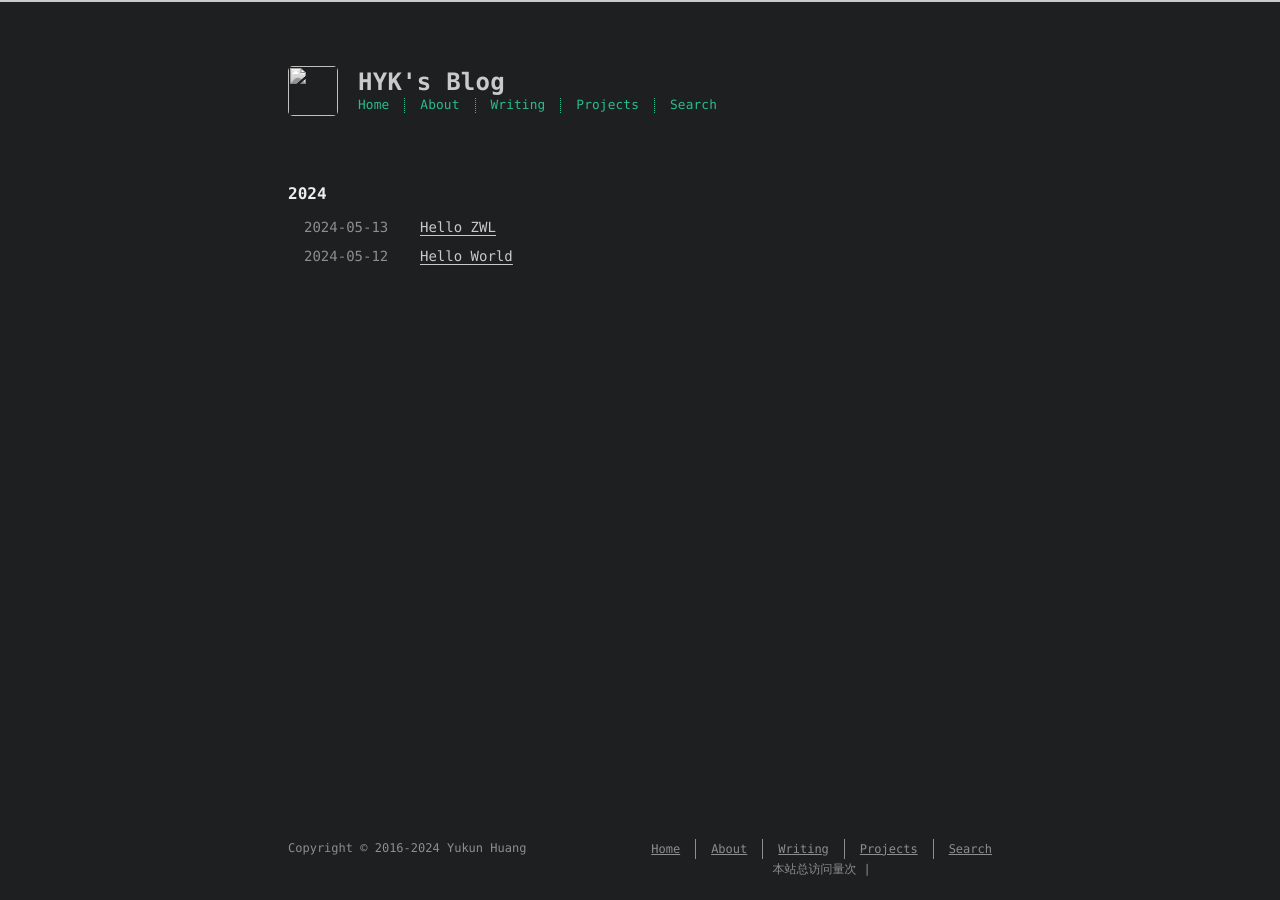
==== commit e47d13b0: "Site updated: 2024-05-13 14:15:28" ====
--- a/archives/index.html
+++ b/archives/index.html
@@ -106,6 +106,30 @@
     <div class="meta">
       
         
+          <time datetime="2024-05-13T05:56:32.000Z" class="dt-published" itemprop="datePublished">2024-05-13</time>
+        
+      
+    </div>
+
+
+        <span>
+    
+        <a class="" href="/2024/05/13/Hello-ZWL/">Hello ZWL</a>
+    
+
+
+</span>
+      </li>
+    
+      
+      
+      
+      
+      <li class="post-item">
+        
+    <div class="meta">
+      
+        
           <time datetime="2024-05-12T12:38:43.418Z" class="dt-published" itemprop="datePublished">2024-05-12</time>
         
       
--- a/css/style.css
+++ b/css/style.css
@@ -335,14 +335,14 @@
   display: block;
   margin-top: 2rem;
   margin-bottom: 0.5rem;
-  color: #383838;
+  color: #eee;
   text-transform: none;
   letter-spacing: normal;
   font-weight: bold;
   font-size: 1rem;
 }
 body h3 {
-  color: #383838;
+  color: #eee;
   text-decoration: underline;
   font-weight: bold;
   font-size: 0.9rem;
@@ -352,7 +352,7 @@
 body h6 {
   display: inline;
   text-decoration: none;
-  color: #8c8c8c;
+  color: #ccc;
   font-weight: bold;
   font-size: 0.9rem;
 }
@@ -364,7 +364,7 @@
   margin-bottom: 0.5rem;
 }
 body hr {
-  border: 0.5px dashed #8c8c8c;
+  border: 0.5px dashed #ccc;
   opacity: 0.5;
   margin: 0;
   margin-top: 20px;
@@ -425,8 +425,8 @@
 }
 body th {
   padding: 8px;
-  border-bottom: 1px dashed #666;
-  color: #383838;
+  border-bottom: 1px dashed #908d8d;
+  color: #eee;
   font-weight: bold;
   font-size: 13px;
 }
@@ -447,7 +447,7 @@
 /* Scroll bar */
 /* For Firefox */
 * {
-  scrollbar-color: #aaa transparent;
+  scrollbar-color: #999 transparent;
 }
 /* For Chrome, Edge, and Safari */
 *::-webkit-scrollbar {
@@ -458,28 +458,28 @@
   background: transparent;
 }
 *::-webkit-scrollbar-thumb {
-  background-color: #aaa;
+  background-color: #999;
   border-radius: 6px;
 }
 *::-webkit-scrollbar-thumb:hover {
-  background-color: #888;
+  background-color: #7a7a7a;
 }
 *::-webkit-scrollbar-thumb:active {
-  background-color: #777;
+  background-color: #6b6b6b;
 }
 html {
   margin: 0;
   padding: 0;
   height: 100%;
-  border-top: 2px solid #383838;
+  border-top: 2px solid #c9cacc;
   -webkit-text-size-adjust: 100%;
   -ms-text-size-adjust: 100%;
 }
 body {
   margin: 0;
   height: 100%;
-  background-color: #fff;
-  color: #383838;
+  background-color: #1d1f21;
+  color: #c9cacc;
   font-weight: 400;
   font-size: 14px;
   font-family: "Menlo", "Meslo LG", monospace;
@@ -508,9 +508,9 @@
   -webkit-hyphens: manual;
 }
 .content a {
-  color: #383838;
+  color: #c9cacc;
   text-decoration: none;
-  background-image: linear-gradient(transparent, transparent 5px, #383838 5px, #383838);
+  background-image: linear-gradient(transparent, transparent 5px, #c9cacc 5px, #c9cacc);
   background-position: bottom;
   background-size: 100% 6px;
   background-repeat: repeat-x;
@@ -597,7 +597,7 @@
 #header .h1 {
   margin-top: 0;
   margin-bottom: 0;
-  color: #383838;
+  color: #c9cacc;
   letter-spacing: 0.01em;
   font-weight: 700;
   font-style: normal;
@@ -845,7 +845,7 @@
   display: none;
 }
 #header-post #toc .toc-level-2 {
-  color: #383838;
+  color: #c9cacc;
   font-size: 0.8rem;
 }
 #header-post #toc .toc-level-2:before {
@@ -853,11 +853,11 @@
   content: "#";
 }
 #header-post #toc .toc-level-3 {
-  color: #666;
+  color: #908d8d;
   font-size: 0.7rem;
 }
 #header-post #toc .toc-level-4 {
-  color: #525252;
+  color: #747070;
   font-size: 0.4rem;
 }
 #header-post #toc .toc-level-5 {
@@ -925,8 +925,8 @@
   left: 0;
   z-index: 5000000;
   width: 100%;
-  border-top: 1px solid #666;
-  background: #fafafa;
+  border-top: 1px solid #908d8d;
+  background: #212326;
   transition: opacity 0.2s;
 }
 #footer-post a {
@@ -943,7 +943,7 @@
 #footer-post #nav-footer {
   padding-right: 1rem;
   padding-left: 1rem;
-  background: #e6e6e6;
+  background: #323539;
   text-align: center;
 }
 #footer-post #nav-footer a {
@@ -987,7 +987,7 @@
 #footer-post #share-footer {
   padding-right: 1rem;
   padding-left: 1rem;
-  background: #e6e6e6;
+  background: #323539;
   text-align: center;
 }
 #footer-post #share-footer ul {
@@ -1007,7 +1007,7 @@
   clear: both;
   padding-top: 1rem;
   padding-bottom: 1rem;
-  background: #e6e6e6;
+  background: #323539;
   text-align: left;
 }
 #footer-post #toc-footer ol {
@@ -1025,7 +1025,7 @@
   display: none;
 }
 #footer-post #toc-footer .toc-level-2 {
-  color: #383838;
+  color: #c9cacc;
   font-size: 0.8rem;
 }
 #footer-post #toc-footer .toc-level-2:before {
@@ -1033,7 +1033,7 @@
   content: "#";
 }
 #footer-post #toc-footer .toc-level-3 {
-  color: #666;
+  color: #908d8d;
   font-size: 0.7rem;
   line-height: 15px;
 }
@@ -1066,7 +1066,7 @@
   display: block;
   margin-right: 16px;
   min-width: 100px;
-  color: #666;
+  color: #908d8d;
   font-size: 14px;
 }
 @media (min-width: 480px) {
@@ -1100,7 +1100,7 @@
   margin-bottom: 1rem;
 }
 article header .meta * {
-  color: #8c8c8c;
+  color: #ccc;
   font-size: 0.85rem;
 }
 article header .author {
@@ -1147,7 +1147,7 @@
   margin: 1rem 10px;
   padding: 0.5em 10px;
   background: inherit;
-  color: #2bbc8a;
+  color: #ccffb6;
   quotes: "\201C" "\201D" "\2018" "\2019";
   font-weight: bold;
 }
@@ -1156,7 +1156,7 @@
 }
 article .content blockquote:before {
   margin-right: 0.25em;
-  color: #2bbc8a;
+  color: #ccffb6;
   content: "\201C";
   vertical-align: -0.4em;
   font-size: 2em;
@@ -1164,16 +1164,16 @@
 }
 article .content blockquote footer {
   margin: line-height 0;
-  color: #666;
+  color: #908d8d;
   font-size: 12px;
 }
 article .content blockquote footer a {
-  background-image: linear-gradient(transparent, transparent 5px, #666 5px, #666);
-  color: #666;
+  background-image: linear-gradient(transparent, transparent 5px, #908d8d 5px, #908d8d);
+  color: #908d8d;
 }
 article .content blockquote footer a:hover {
-  background-image: linear-gradient(transparent, transparent 4px, #858585 4px, #858585);
-  color: #858585;
+  background-image: linear-gradient(transparent, transparent 4px, #a6a4a4 4px, #a6a4a4);
+  color: #a6a4a4;
 }
 article .content blockquote footer cite:before {
   padding: 0 0.5em;
@@ -1196,7 +1196,7 @@
   position: relative;
   display: block;
   margin-top: 0.5em;
-  color: #666;
+  color: #908d8d;
   text-align: center;
   font-size: 0.9em;
 }
@@ -1245,7 +1245,7 @@
   display: block;
   margin-right: 16px;
   min-width: 100px;
-  color: #666;
+  color: #908d8d;
   font-size: 14px;
 }
 @media (min-width: 480px) {
@@ -1266,7 +1266,7 @@
   bottom: 0;
   margin-bottom: 10px;
   width: 100%;
-  color: #666;
+  color: #908d8d;
   vertical-align: top;
   text-align: center;
   font-size: 12px;
@@ -1280,7 +1280,7 @@
   display: inline-block;
   margin-right: 15px;
   border-right: 1px solid;
-  border-color: #666;
+  border-color: #908d8d;
   vertical-align: middle;
 }
 #footer li a {
@@ -1294,12 +1294,12 @@
   margin-right: 0;
 }
 #footer a {
-  color: #666;
+  color: #908d8d;
   text-decoration: underline;
   background-image: none;
 }
 #footer a:hover {
-  color: #858585;
+  color: #a6a4a4;
 }
 #footer .footer-left {
   height: 20px;
@@ -1330,30 +1330,30 @@
   text-align: center;
 }
 .pagination .page-number {
-  color: #383838;
+  color: #c9cacc;
   font-size: 0.8rem;
 }
 .pagination a {
   padding: 4px 6px;
   border-radius: 5px;
   background-image: none;
-  color: #383838;
+  color: #c9cacc;
   text-decoration: none;
 }
 .pagination a:hover {
   background-image: none;
 }
 .pagination a:hover:not(.active) {
-  color: #383838;
+  color: #eee;
 }
 .search-input {
   padding: 4px 7px;
   width: 100%;
   outline: none;
-  border: solid 1px #8c8c8c;
+  border: solid 1px #ccc;
   border-radius: 5px;
-  background-color: #fff;
-  color: #383838;
+  background-color: #1d1f21;
+  color: #c9cacc;
   font-size: 1.2rem;
   -webkit-border-radius: 5px;
   -moz-border-radius: 5px;
@@ -1370,7 +1370,7 @@
 }
 #search-result a.search-result-title {
   background-image: none;
-  color: #383838;
+  color: #c9cacc;
   text-transform: capitalize;
   font-weight: bold;
   line-height: 1.2;
@@ -1390,10 +1390,10 @@
 .search-no-result {
   display: none;
   padding-bottom: 0.5em;
-  color: #383838;
+  color: #c9cacc;
 }
 #tag-cloud .tag-cloud-title {
-  color: #666;
+  color: #908d8d;
 }
 #tag-cloud .tag-cloud-tags {
   clear: both;
@@ -1412,7 +1412,7 @@
   display: none;
   padding: 0.2em 0.5em;
   -webkit-font-smoothing: subpixel-antialiased;
-  color: #fff;
+  color: #1d1f21;
   font-display: swap;
   font-weight: 400;
   font-size: 11.200000000000001px;
@@ -1423,7 +1423,7 @@
   word-wrap: break-word;
   white-space: pre;
   content: attr(aria-label);
-  background: #383838;
+  background: #c9cacc;
   border-radius: 3px;
   opacity: 0;
 }
@@ -1433,7 +1433,7 @@
   display: none;
   width: 0;
   height: 0;
-  color: #383838;
+  color: #c9cacc;
   pointer-events: none;
   content: '';
   border: 6px solid transparent;
@@ -1464,7 +1464,7 @@
   right: 50%;
   bottom: -7px;
   margin-right: -6px;
-  border-bottom-color: #383838;
+  border-bottom-color: #c9cacc;
 }
 .tooltipped-sw::after {
   margin-right: -16px;
@@ -1505,10 +1505,10 @@
   }
 }
 #categories .category-list-title {
-  color: #666;
+  color: #908d8d;
 }
 #categories .category-list .category-list-item .category-list-count {
-  color: #666;
+  color: #908d8d;
 }
 #categories .category-list .category-list-item .category-list-count:before {
   content: " (";
@@ -1517,69 +1517,73 @@
   content: ")";
 }
 .highlight {
-  color: #585260;
-  background: #efecf4;
+  background: #474949;
+  color: #d1d9e1;
 }
 .highlight .code .comment,
 .highlight .code .quote {
-  color: #655f6d;
+  color: #969896;
+  font-style: italic;
+}
+.highlight .code .keyword,
+.highlight .code .selector-tag,
+.highlight .code .literal,
+.highlight .code .type,
+.highlight .code .addition {
+  color: #c9c;
+}
+.highlight .code .number,
+.highlight .code .selector-attr,
+.highlight .code .selector-pseudo {
+  color: #f99157;
+}
+.highlight .code .string,
+.highlight .code .doctag,
+.highlight .code .regexp {
+  color: #8abeb7;
+}
+.highlight .code .title,
+.highlight .code .name,
+.highlight .code .section,
+.highlight .code .built_in {
+  color: #b5bd68;
 }
 .highlight .code .variable,
 .highlight .code .template-variable,
-.highlight .code .attribute,
-.highlight .code .tag,
+.highlight .code .selector-id,
+.highlight .code .class .title {
+  color: #fc6;
+}
+.highlight .code .section,
 .highlight .code .name,
-.highlight .code .regexp,
-.highlight .code .link,
-.highlight .code .selector-id,
-.highlight .code .selector-class {
-  color: #be4678;
-}
-.highlight .code .number,
+.highlight .code .strong {
+  font-weight: bold;
+}
+.highlight .code .symbol,
+.highlight .code .bullet,
+.highlight .code .subst,
 .highlight .code .meta,
-.highlight .code .built_in,
-.highlight .code .builtin-name,
-.highlight .code .literal,
-.highlight .code .type,
-.highlight .code .params {
-  color: #aa573c;
-}
-.highlight .code .string,
-.highlight .code .symbol,
-.highlight .code .bullet {
-  color: #2a9292;
-}
-.highlight .code .title,
-.highlight .code .section {
-  color: #576ddb;
-}
-.highlight .code .keyword,
-.highlight .code .selector-tag {
-  color: #955ae7;
-}
-.highlight .code .deletion,
-.highlight .code .addition {
-  color: #19171c;
-  display: inline-block;
-  width: 100%;
+.highlight .code .link {
+  color: #f99157;
 }
 .highlight .code .deletion {
-  background-color: #be4678;
-}
-.highlight .code .addition {
-  background-color: #2a9292;
+  color: #dc322f;
+}
+.highlight .code .formula {
+  background: #eee8d5;
+}
+.highlight .code .attr,
+.highlight .code .attribute {
+  color: #81a2be;
 }
 .highlight .code .emphasis {
   font-style: italic;
-}
-.highlight .code .strong {
-  font-weight: bold;
 }
 pre {
   overflow-x: auto;
   padding: 10px 15px;
   padding-bottom: 0;
-  border: 1px dotted #666;
+  border: 1px dotted #908d8d;
   border-radius: 4px;
   font-size: 13px;
   font-family: "Menlo", "Meslo LG", monospace;
@@ -1593,7 +1597,7 @@
 }
 code {
   padding: 0 5px;
-  border: 1px dotted #666;
+  border: 1px dotted #908d8d;
   border-radius: 2px;
   -webkit-border-radius: 2px;
 }
@@ -1602,19 +1606,19 @@
   margin: 1rem 0;
   padding: 10px 15px;
   border-radius: 4px;
-  background: #fafafa;
+  background: #212326;
   font-family: "Menlo", "Meslo LG", monospace;
   -webkit-border-radius: 4px;
 }
 .highlight figcaption {
   margin: -5px 0 5px;
-  color: #757575;
+  color: #908d8d;
   font-size: 0.9em;
   transform: scale(1);
 }
 .highlight figcaption a {
   float: right;
-  color: #757575;
+  color: #908d8d;
   font-style: italic;
   font-size: 0.8em;
   background-image: linear-gradient(transparent, transparent 10px, #d480aa 10px, #d480aa);
@@ -1623,7 +1627,7 @@
   background-repeat: repeat-x;
 }
 .highlight figcaption a:hover {
-  color: #919191;
+  color: #a6a4a4;
 }
 .highlight figcaption:before,
 .highlight figcaption content: "" {
